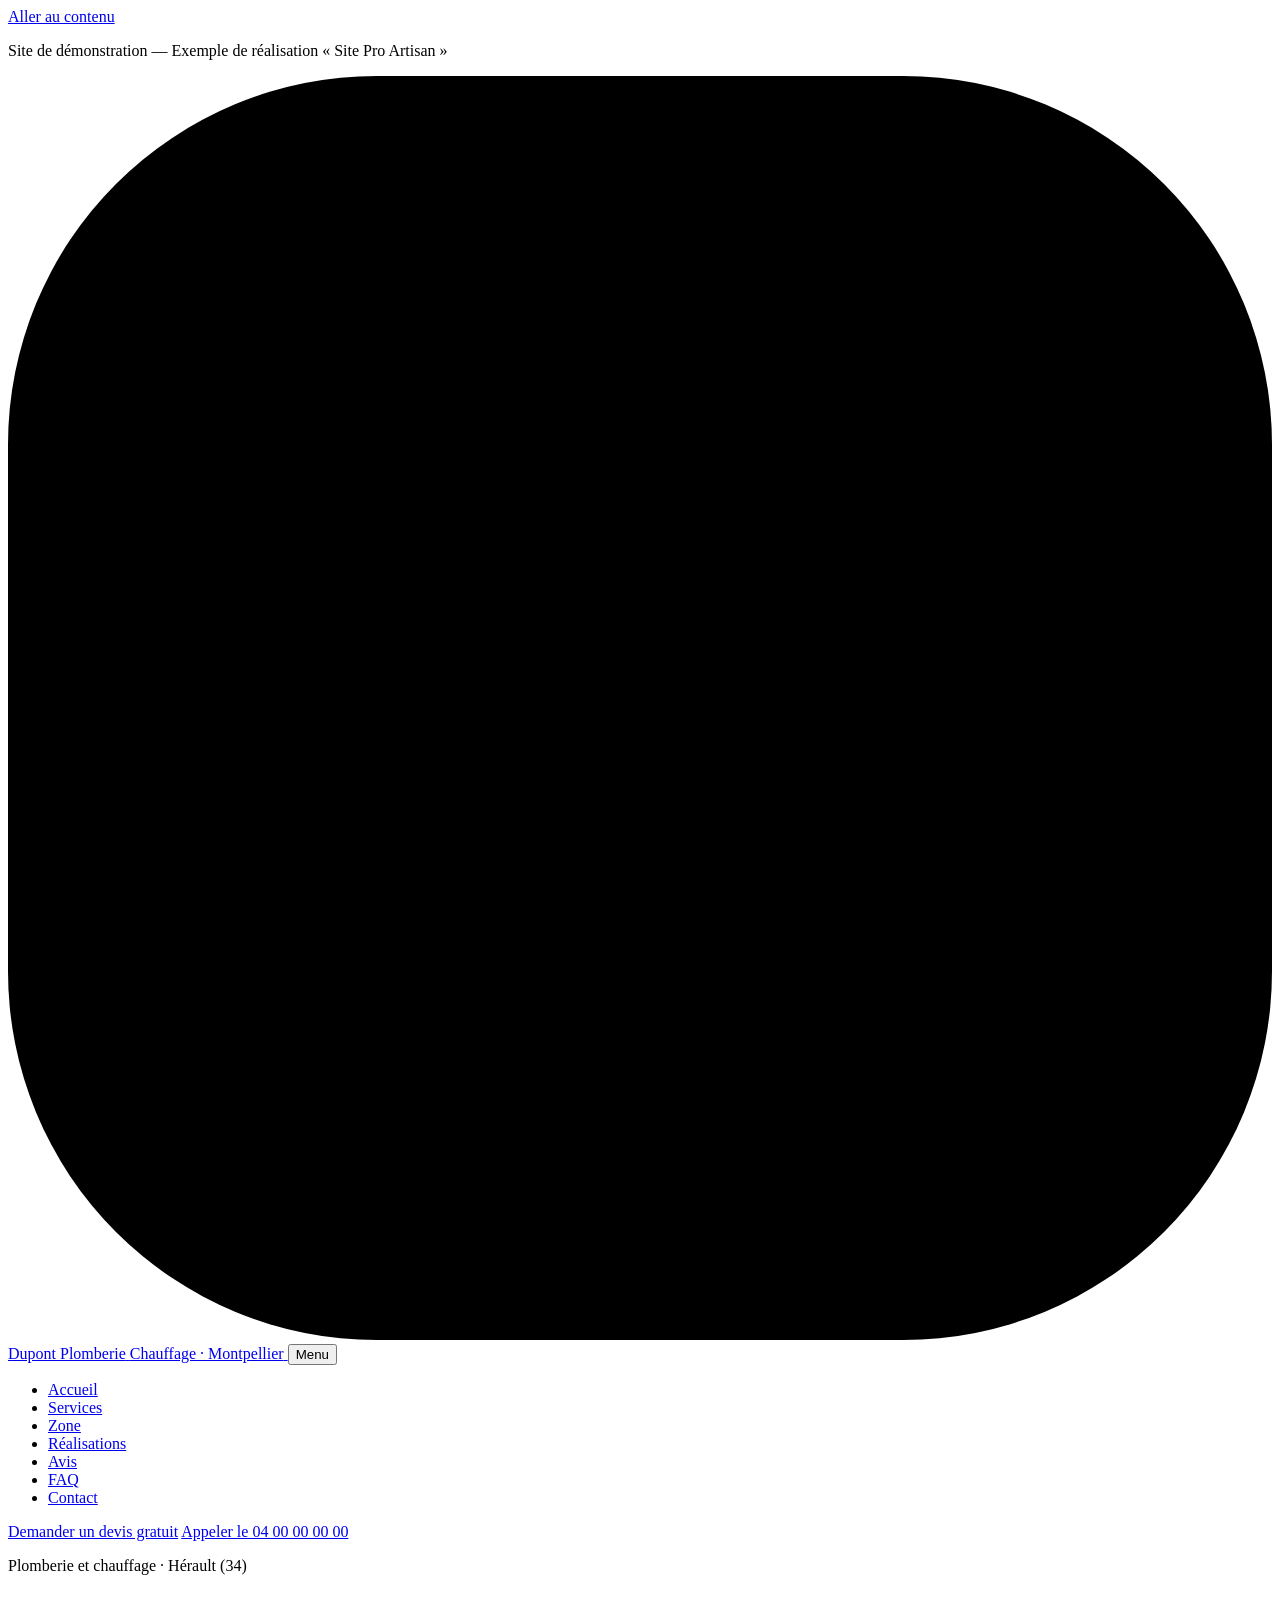
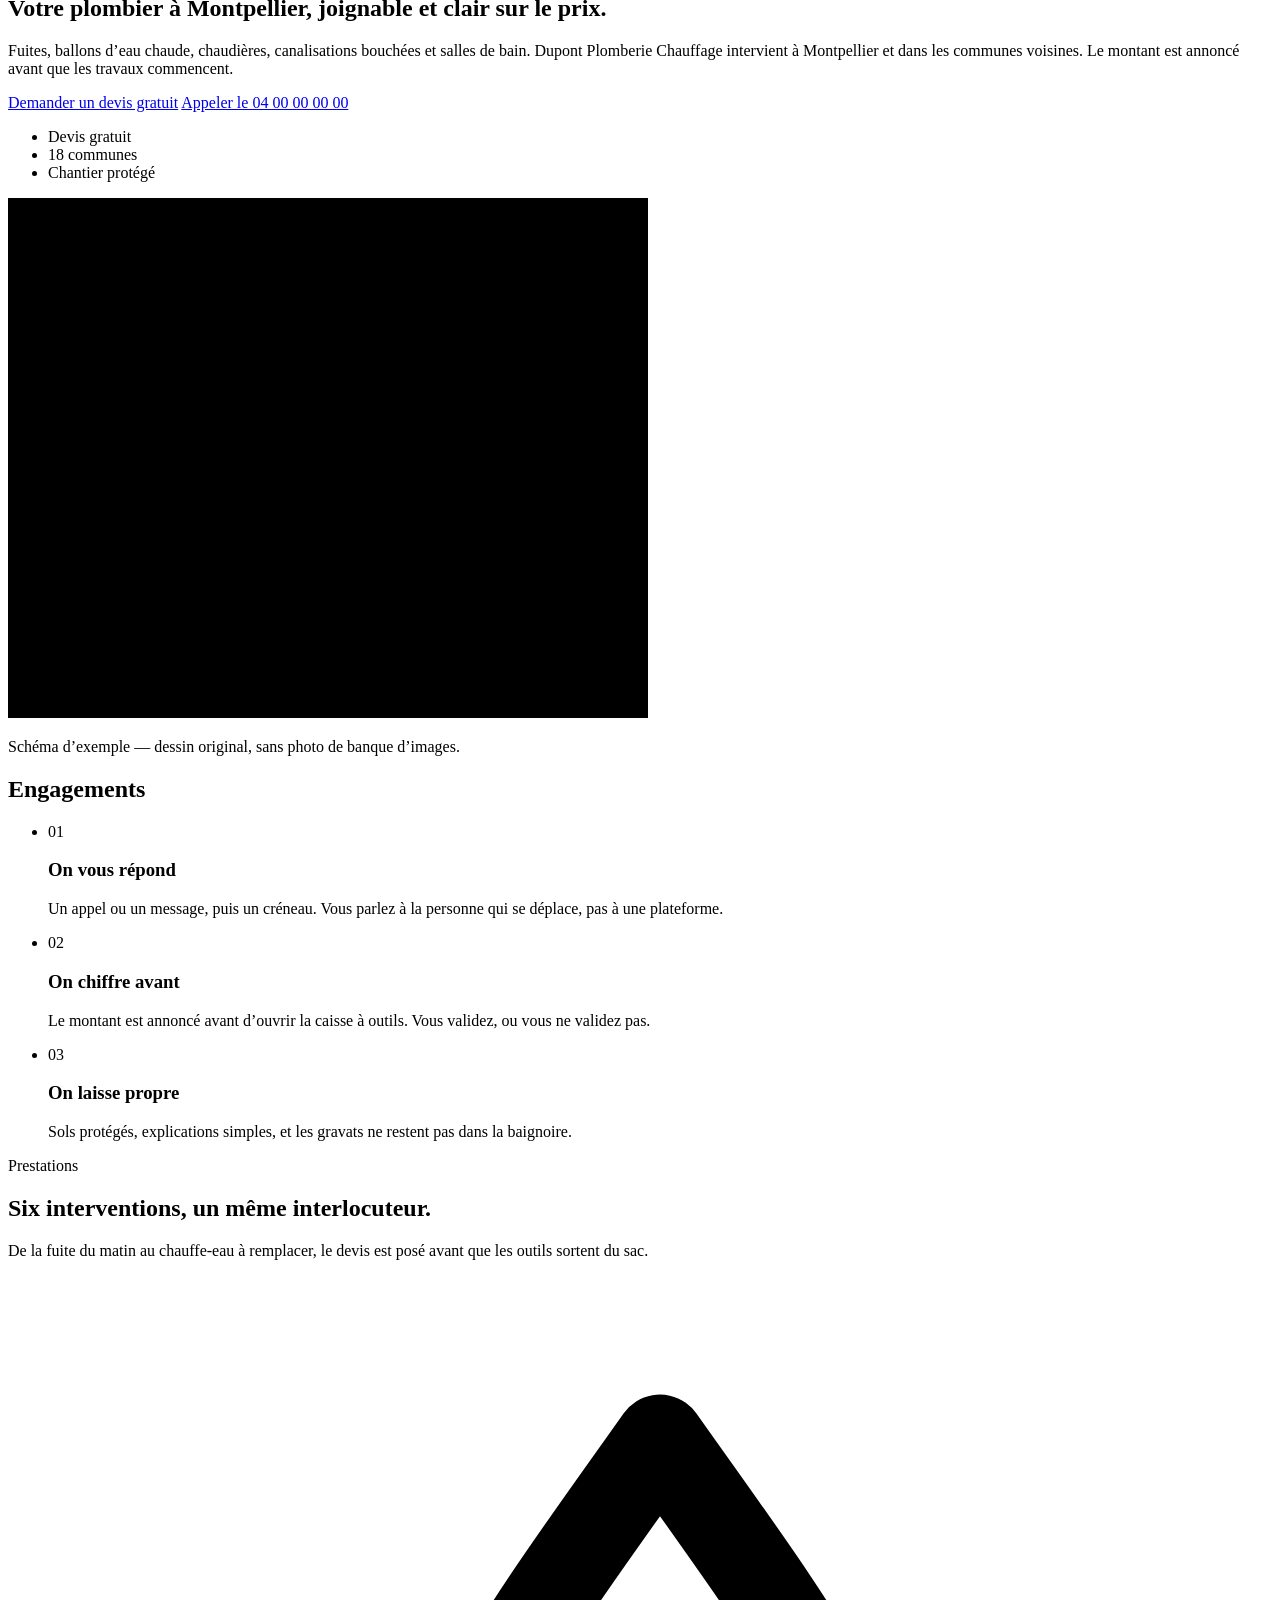
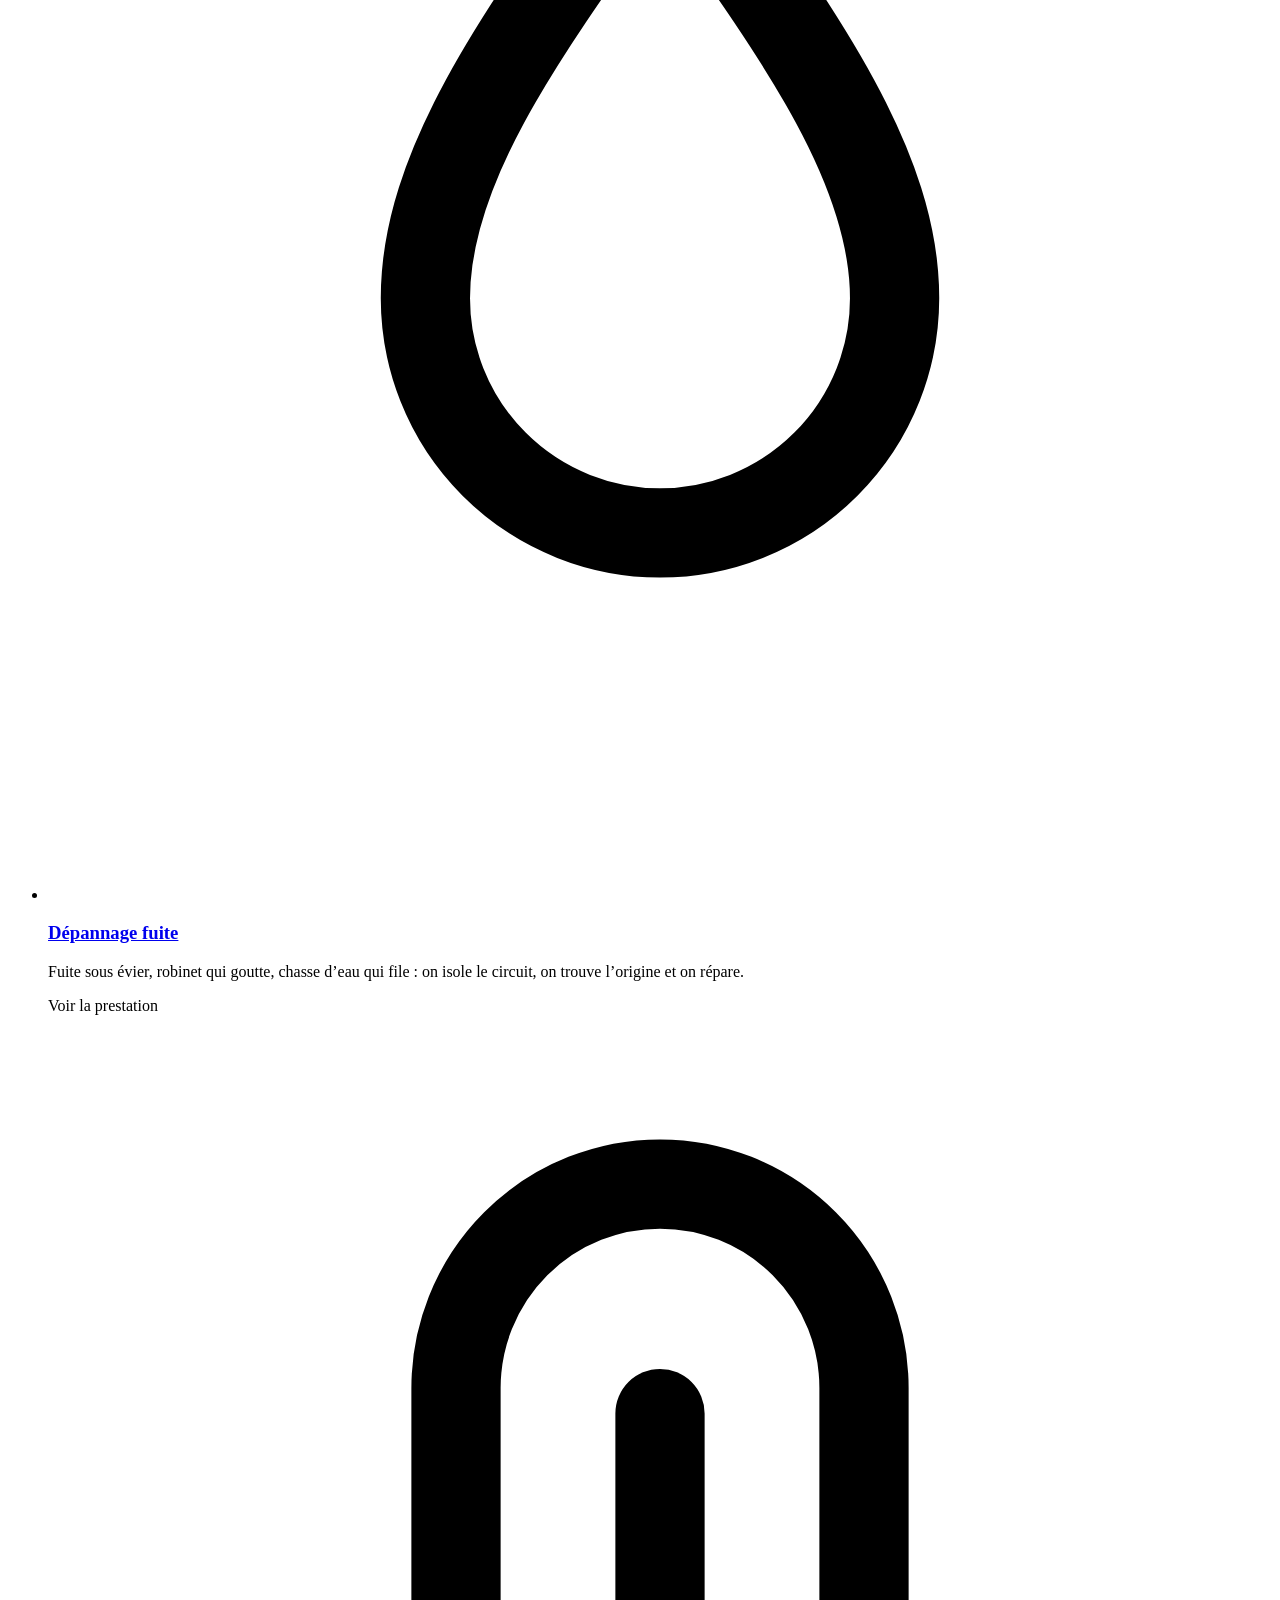
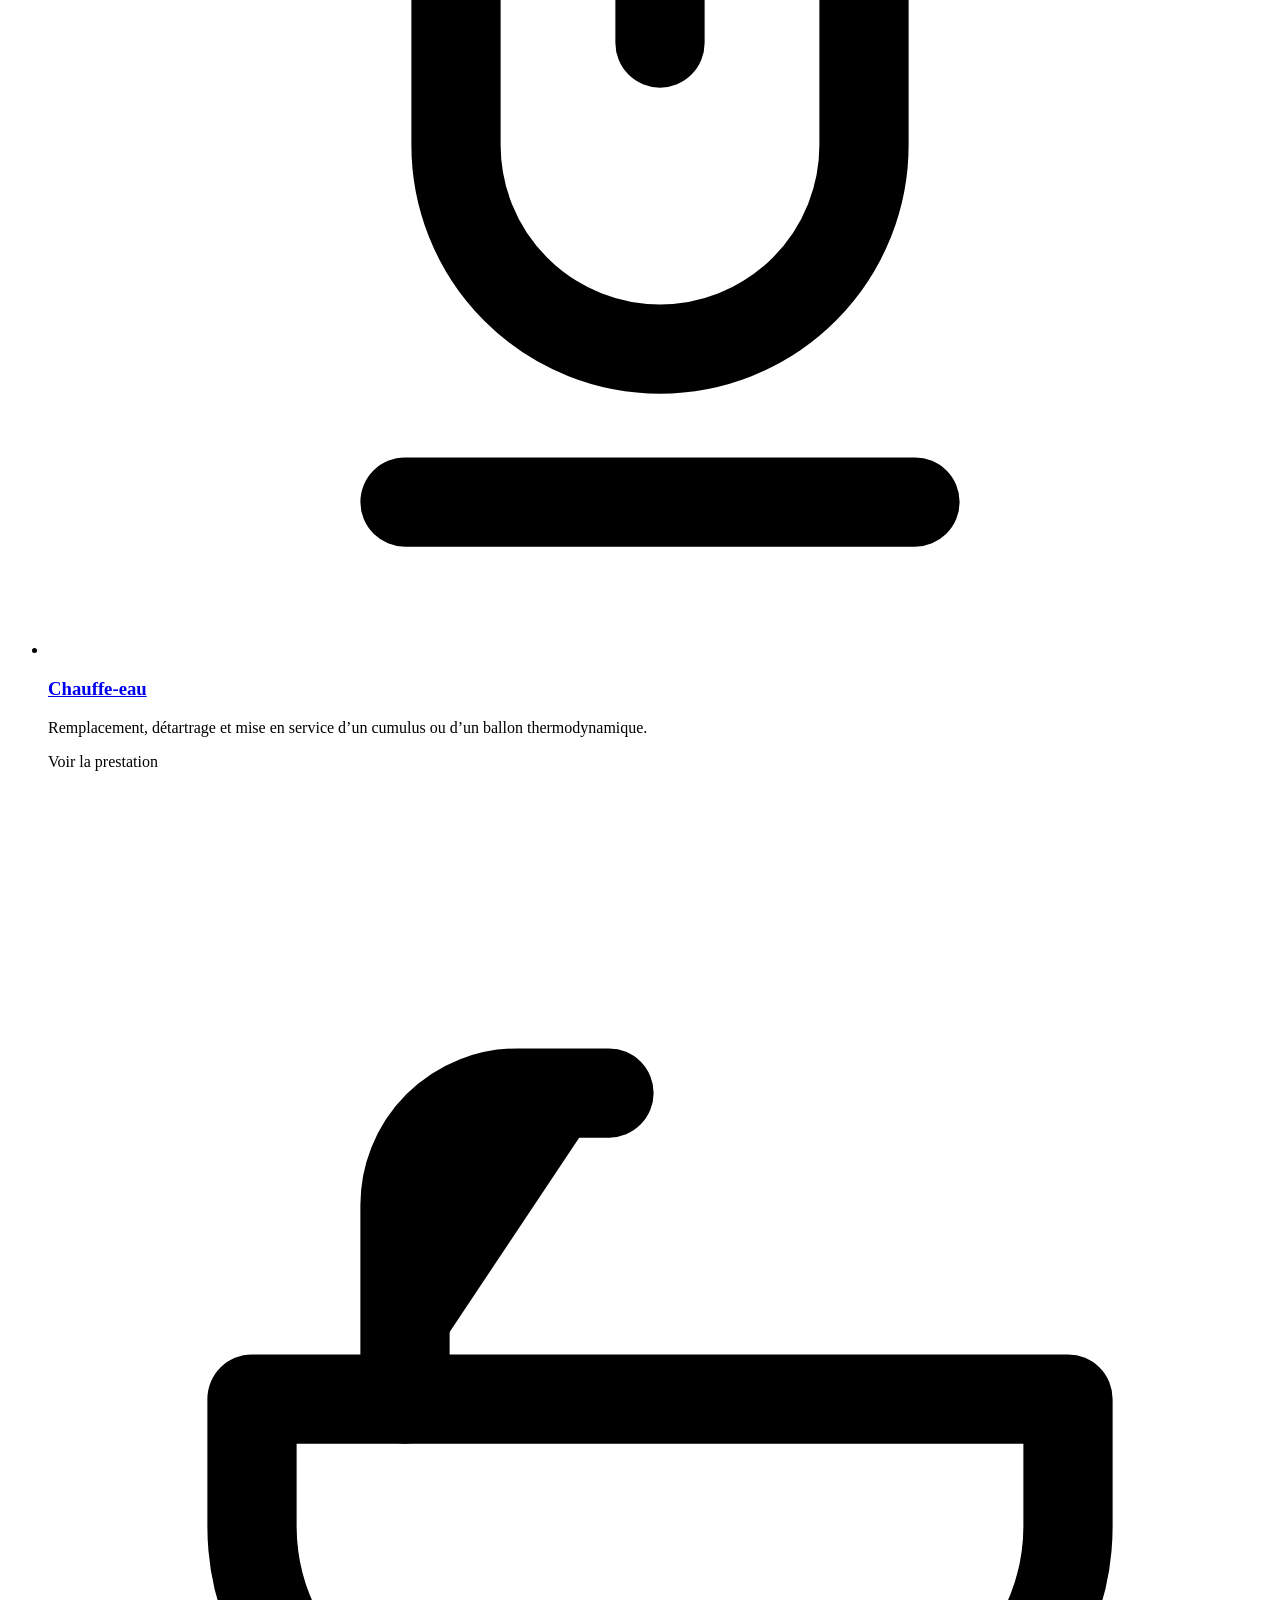
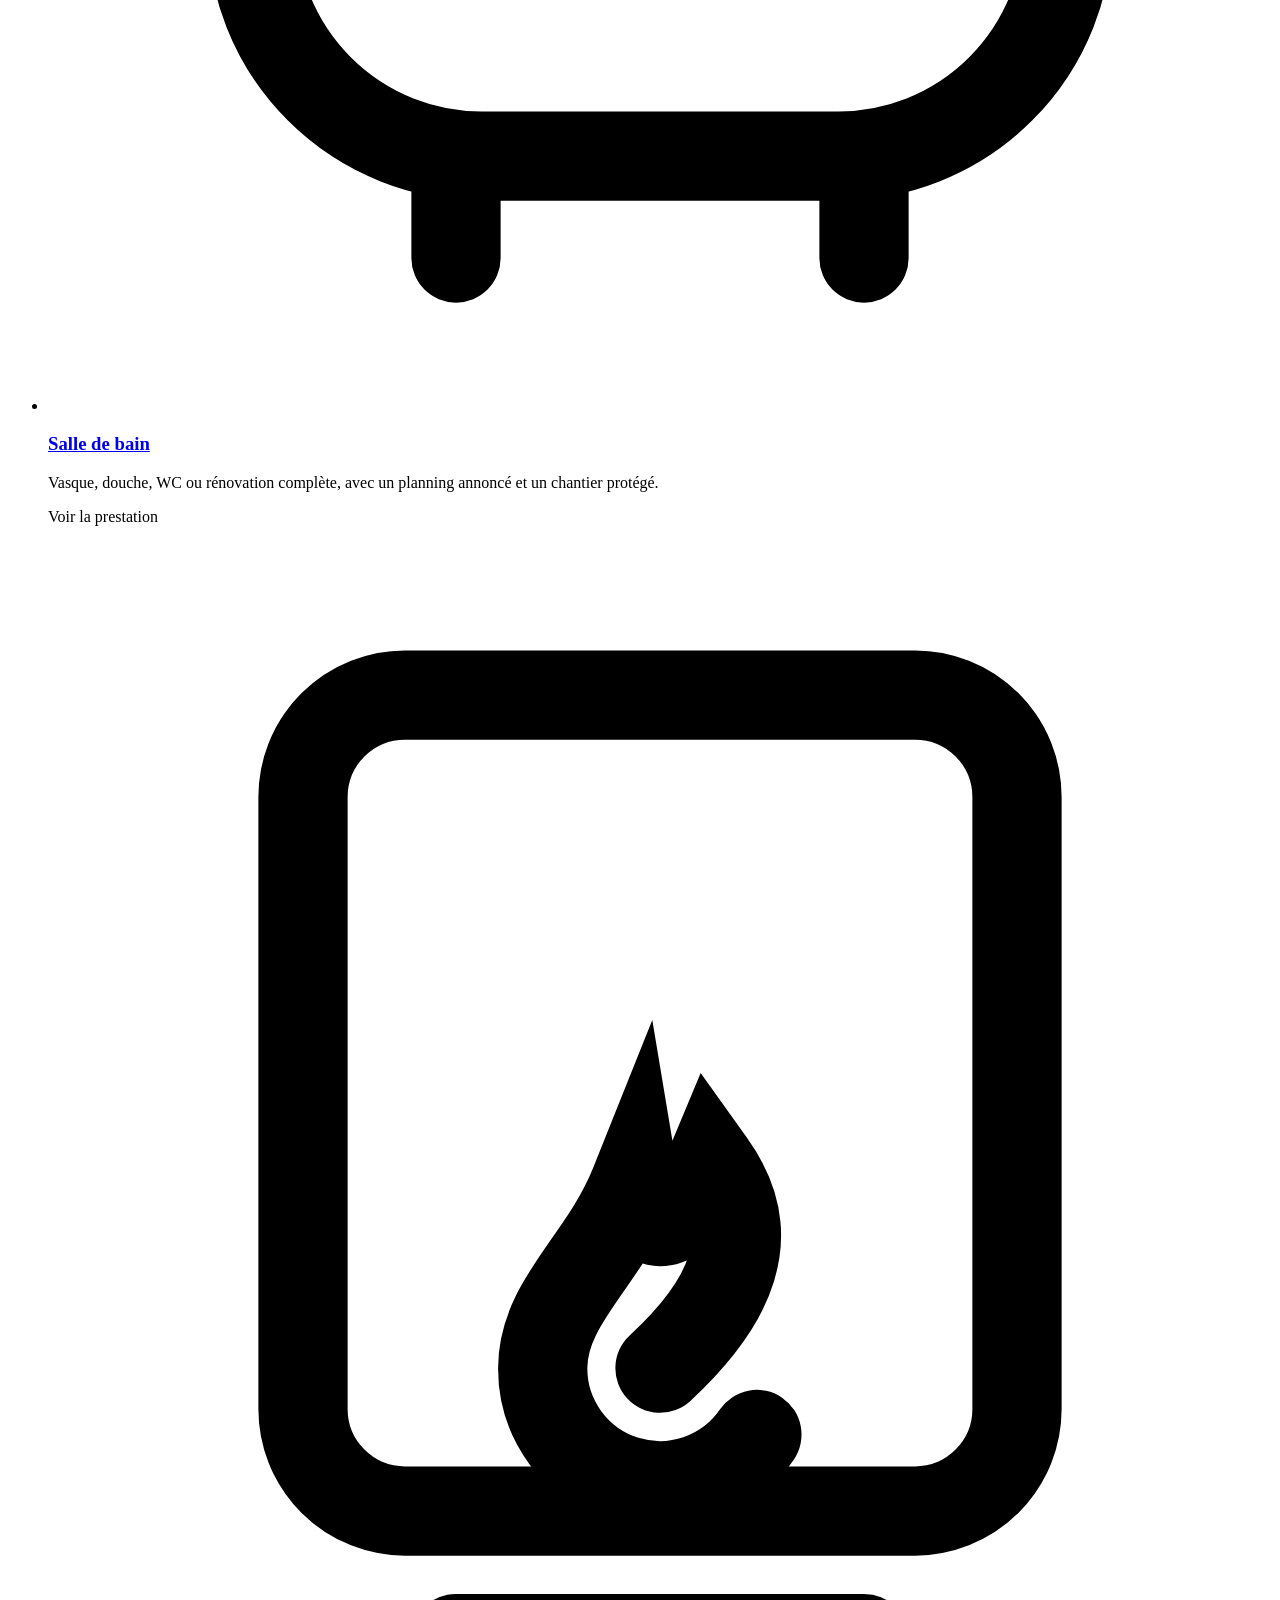
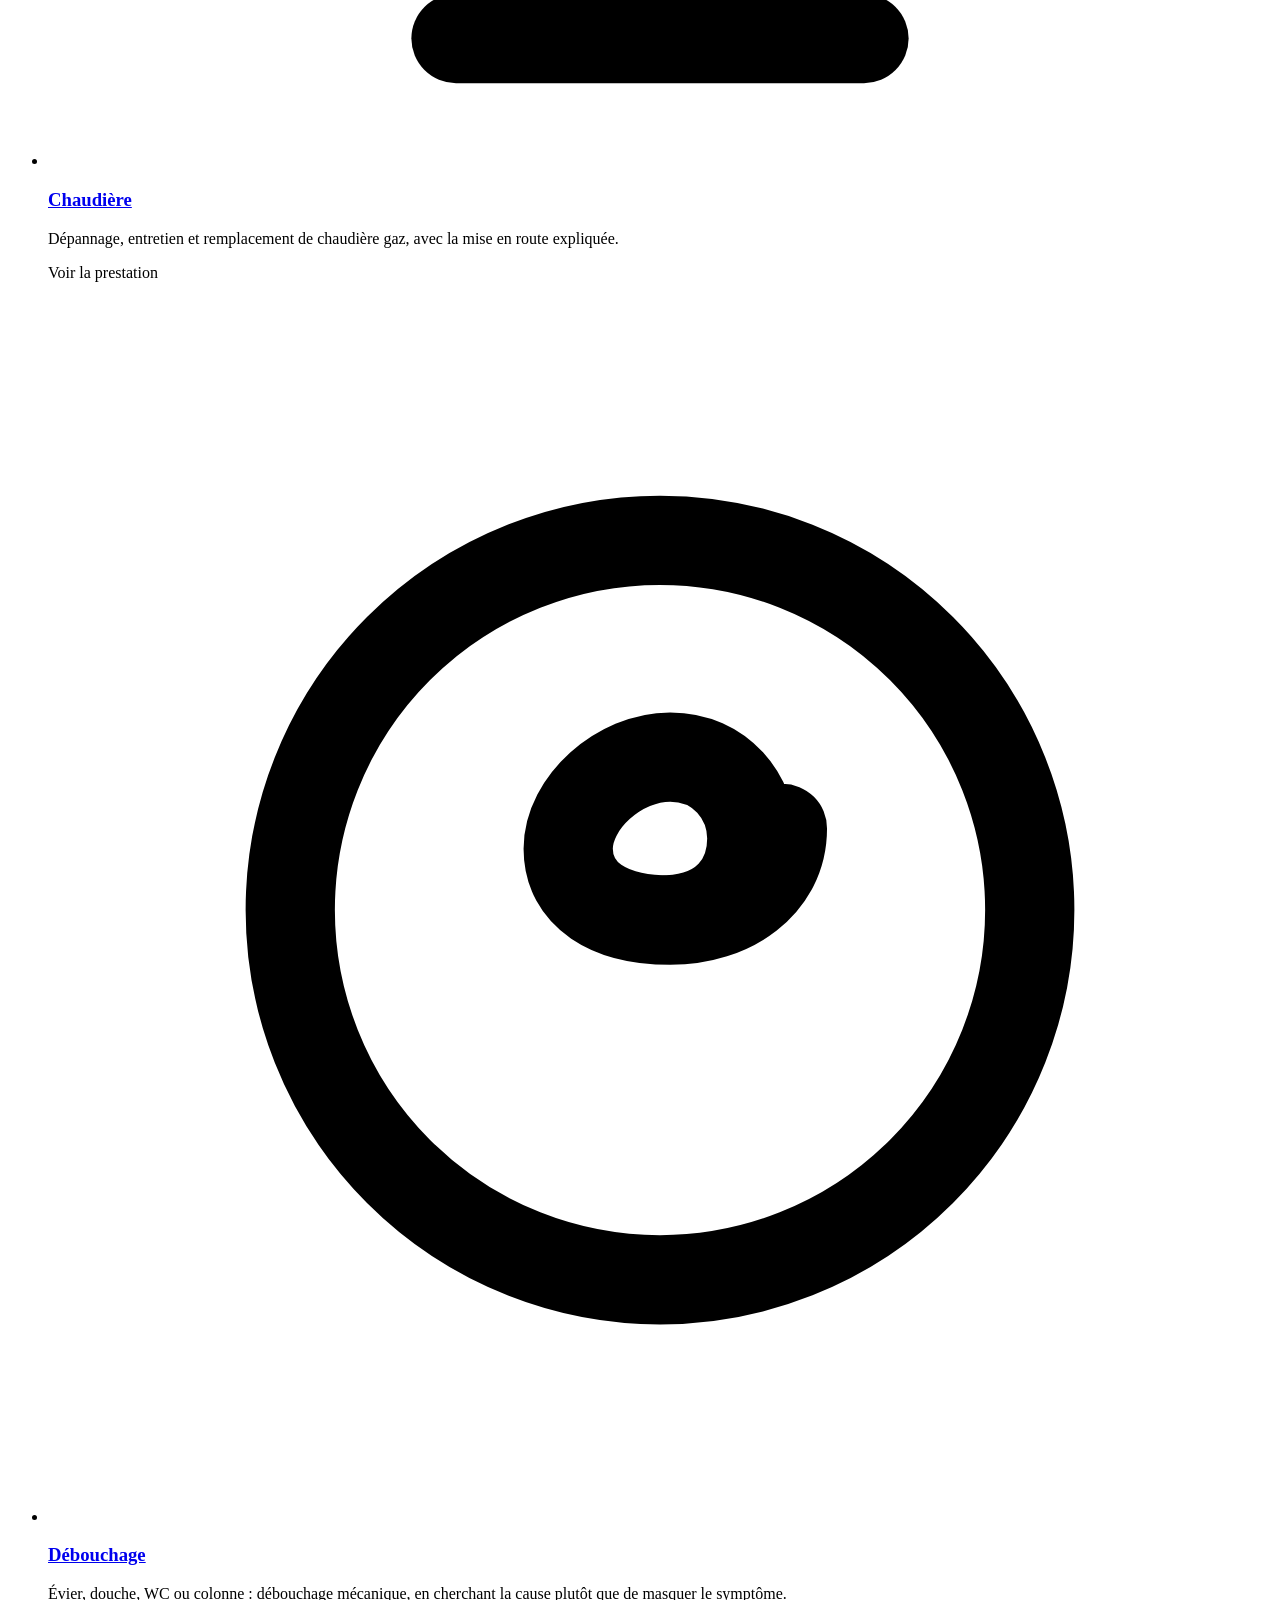
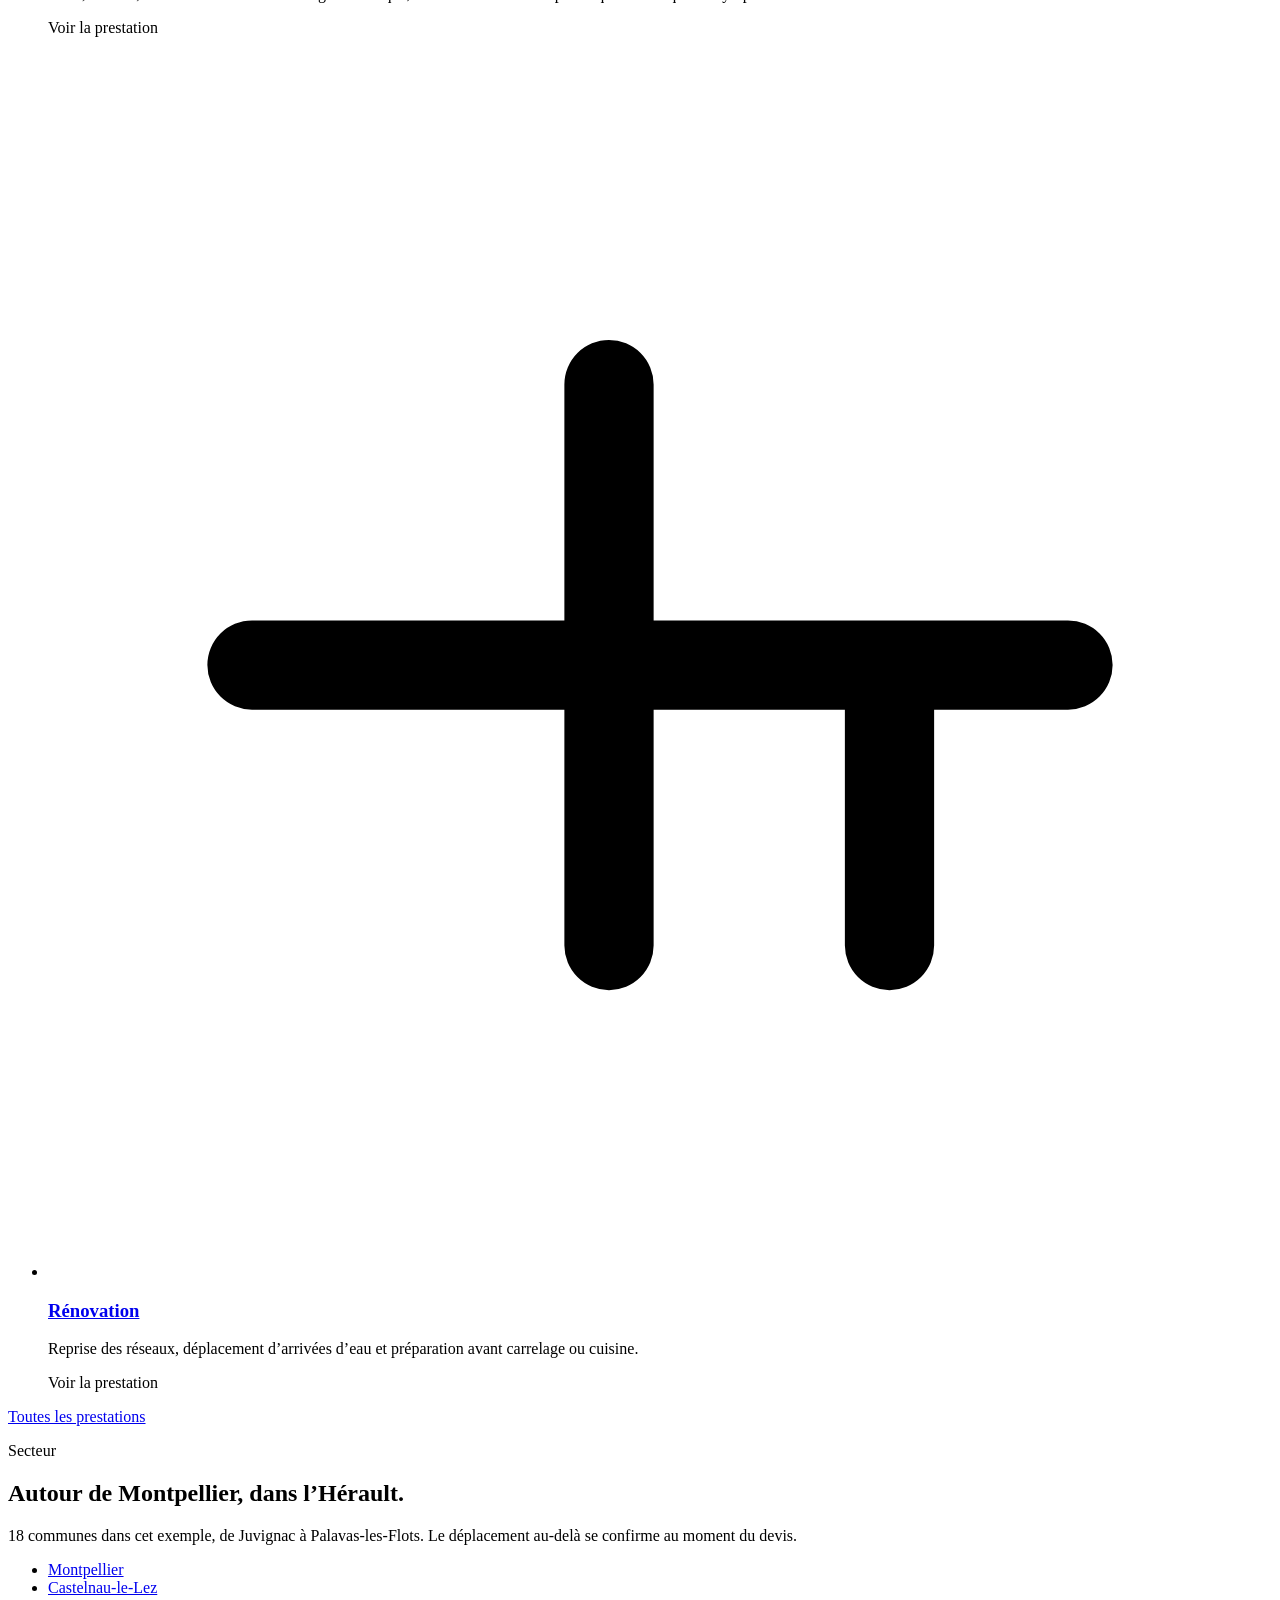
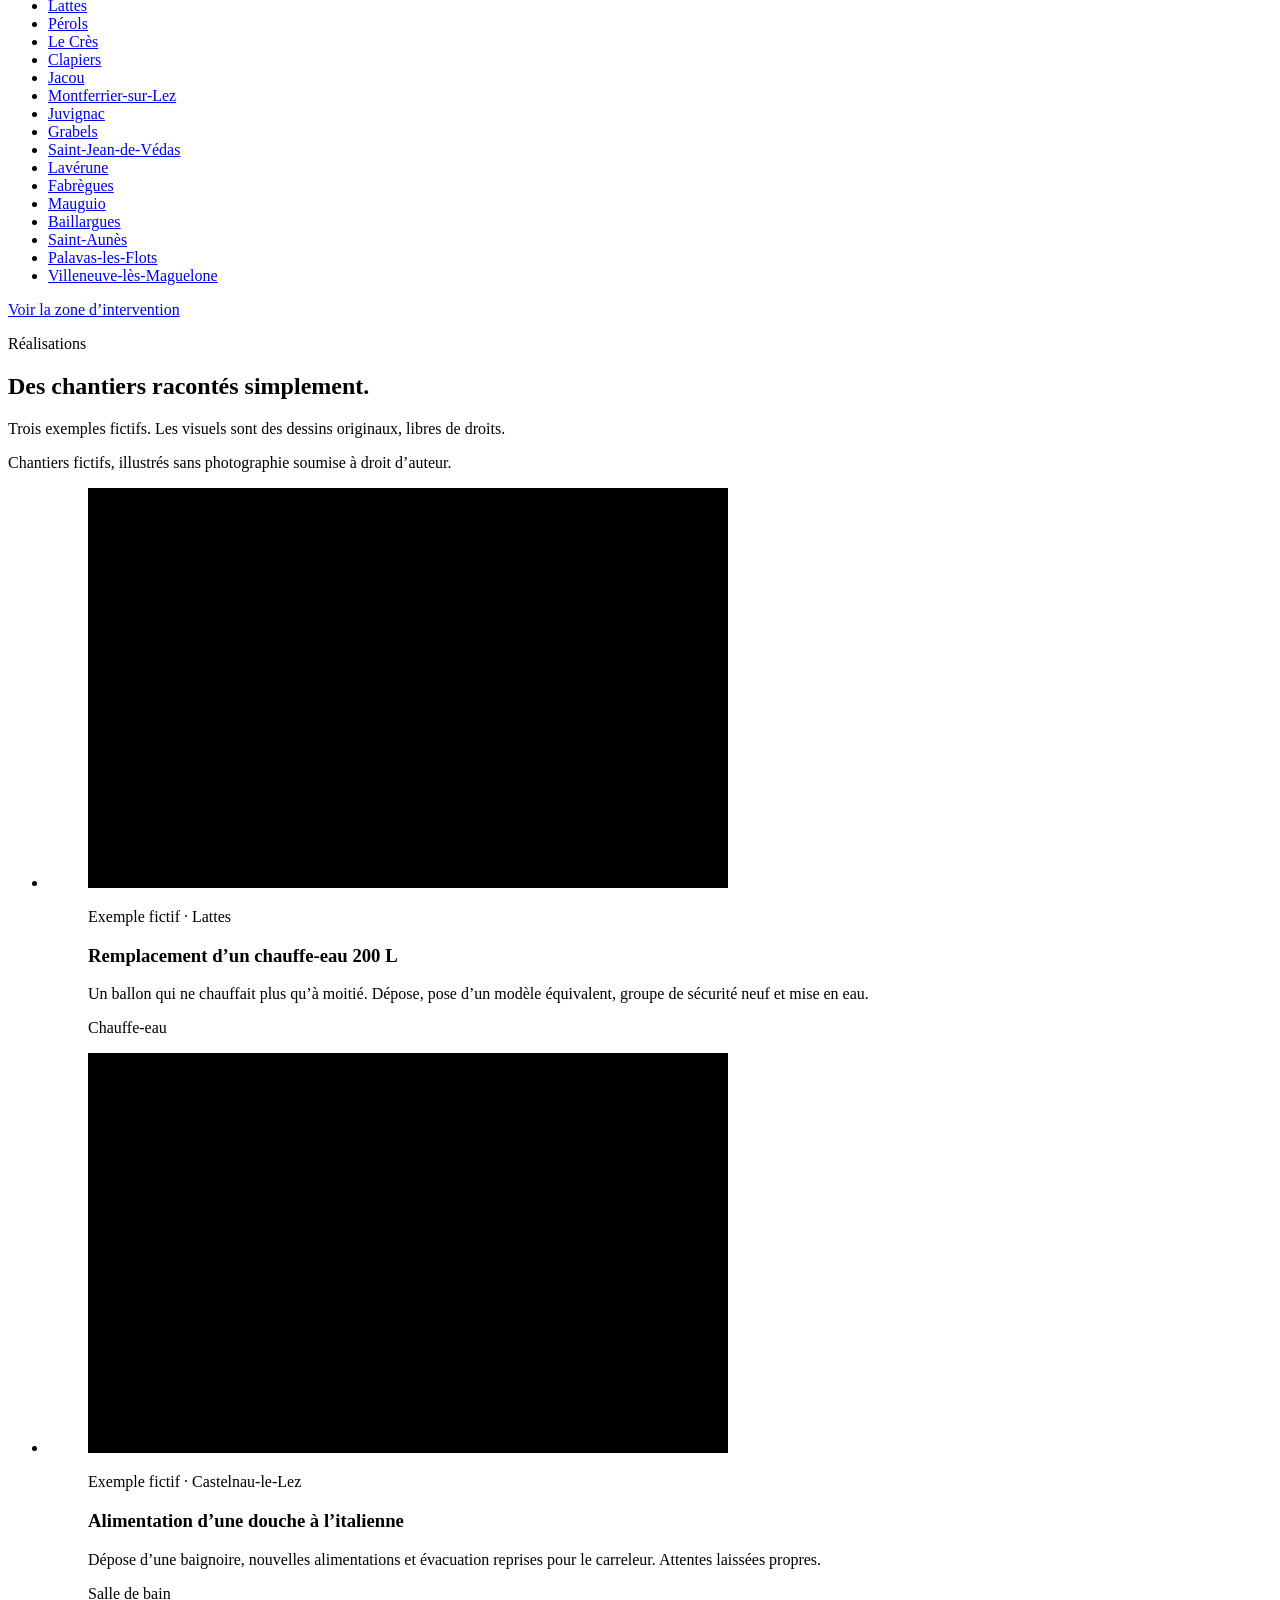
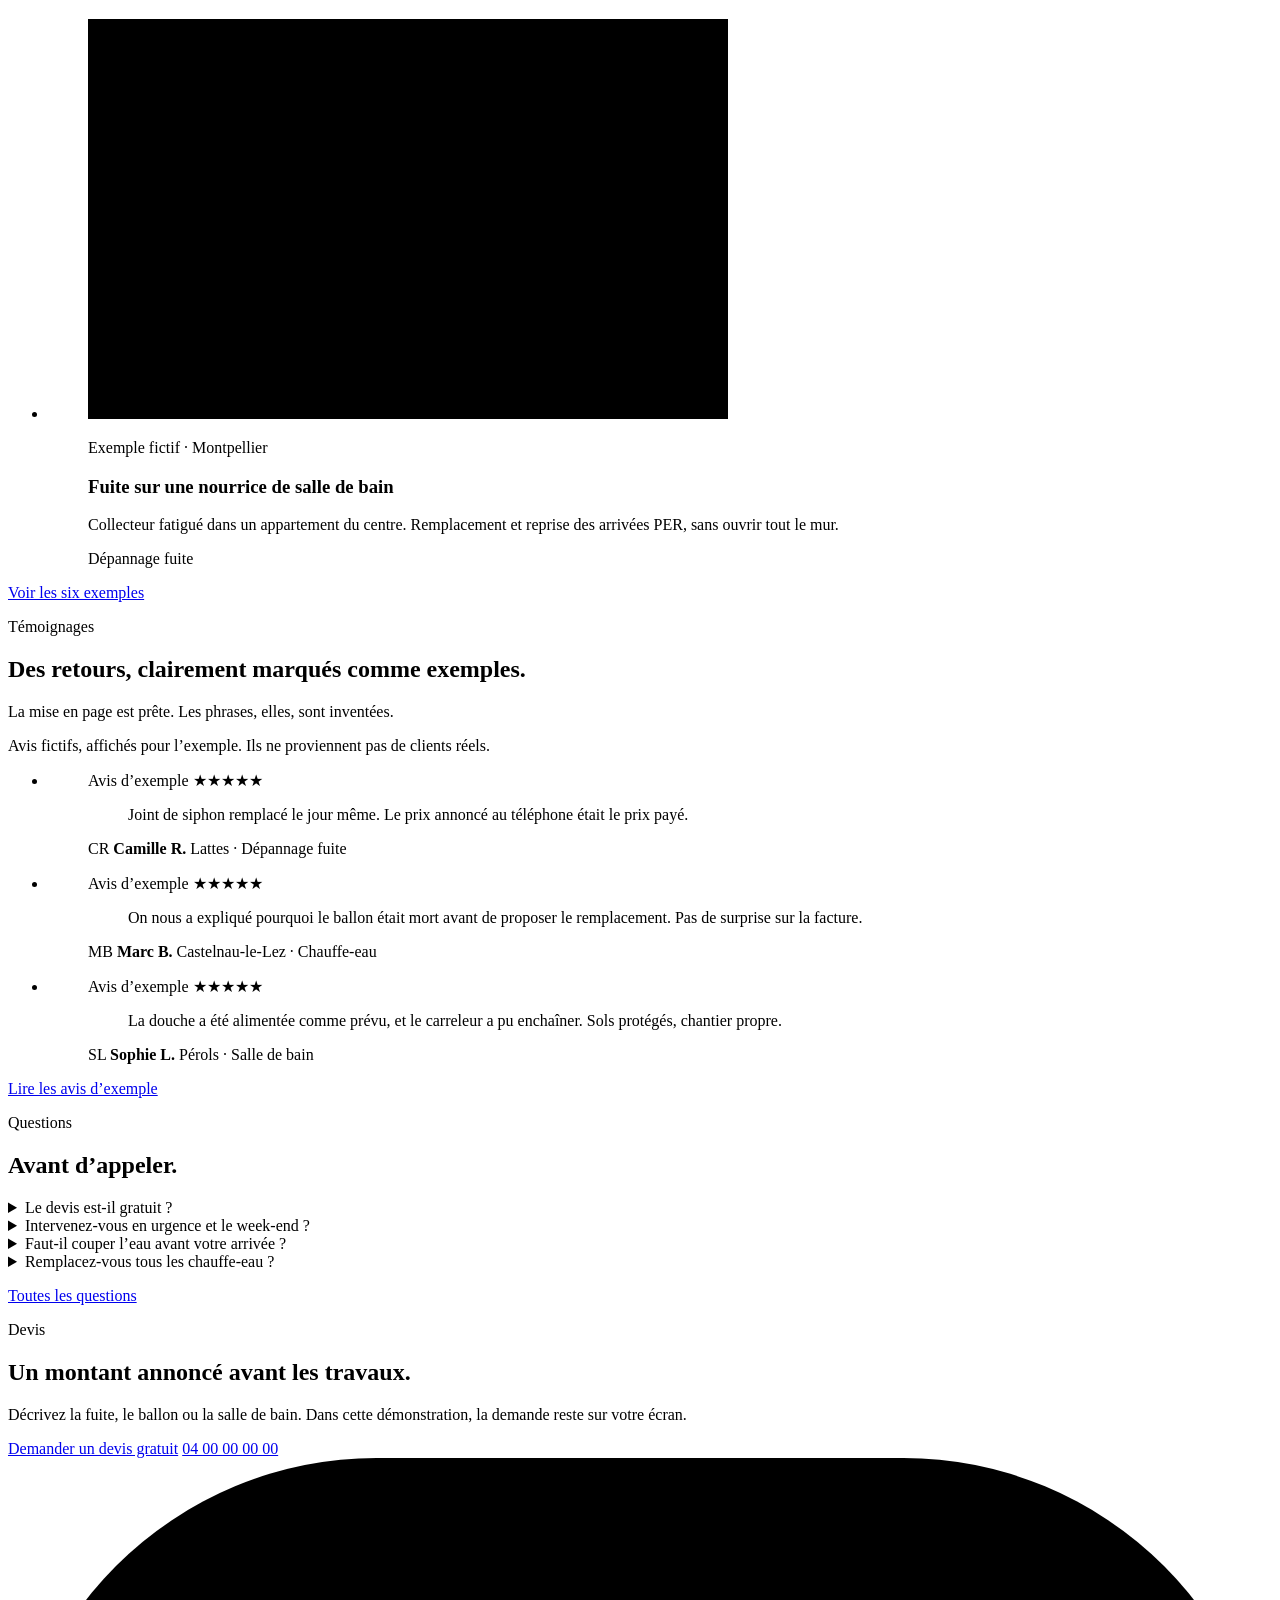
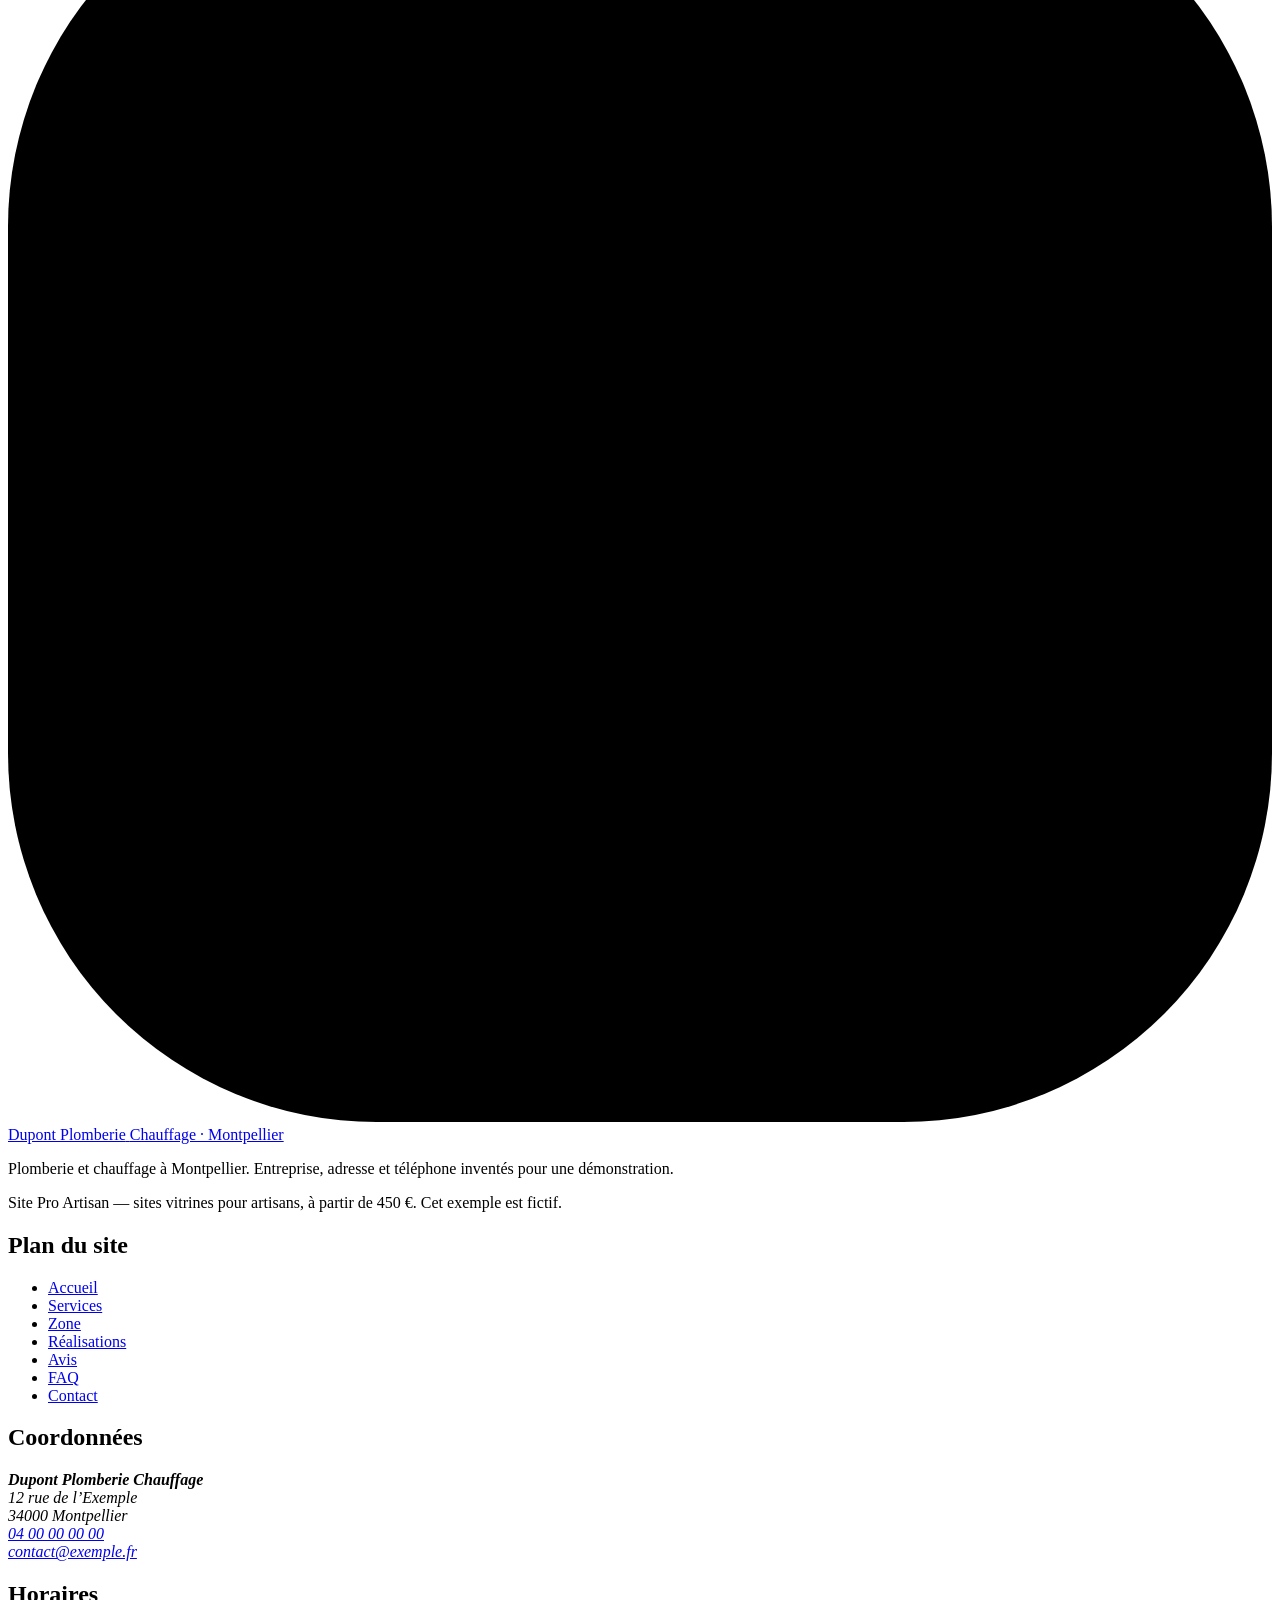
==== index.html @ 6e578f4e "Publication de la démo" ====
<!DOCTYPE html>
<html lang="fr" class="no-js">
<head>
<meta charset="utf-8">
<meta name="viewport" content="width=device-width, initial-scale=1">
<meta name="color-scheme" content="light">
<title>Plombier à Montpellier (34) | Dupont Plomberie</title>
<meta name="description" content="Exemple de site. Dépannage de fuite, chauffe-eau, chaudière, débouchage et salle de bain à Montpellier (34). Devis gratuit. Dupont Plomberie Chauffage.">
<link rel="canonical" href="https://toinoutonyo34-lab.github.io/demo-site-artisan/">
<meta name="robots" content="index, follow">
<meta name="theme-color" content="#0f4c5c">
<meta name="format-detection" content="telephone=no">
<meta name="referrer" content="strict-origin-when-cross-origin">
<meta name="generator" content="Site Pro Artisan">
<meta property="og:locale" content="fr_FR">
<meta property="og:type" content="website">
<meta property="og:site_name" content="Dupont Plomberie Chauffage">
<meta property="og:title" content="Plombier à Montpellier (34) | Dupont Plomberie">
<meta property="og:description" content="Exemple de site. Dépannage de fuite, chauffe-eau, chaudière, débouchage et salle de bain à Montpellier (34). Devis gratuit. Dupont Plomberie Chauffage.">
<meta property="og:url" content="https://toinoutonyo34-lab.github.io/demo-site-artisan/">
<meta property="og:image" content="https://toinoutonyo34-lab.github.io/demo-site-artisan/og.png">
<meta property="og:image:width" content="1200">
<meta property="og:image:height" content="630">
<meta property="og:image:alt" content="Dupont Plomberie Chauffage — Montpellier">
<meta name="twitter:card" content="summary_large_image">
<meta name="twitter:title" content="Plombier à Montpellier (34) | Dupont Plomberie">
<meta name="twitter:description" content="Exemple de site. Dépannage de fuite, chauffe-eau, chaudière, débouchage et salle de bain à Montpellier (34). Devis gratuit. Dupont Plomberie Chauffage.">
<meta name="twitter:image" content="https://toinoutonyo34-lab.github.io/demo-site-artisan/og.png">
<meta name="twitter:image:alt" content="Dupont Plomberie Chauffage — Montpellier">
<link rel="icon" href="/demo-site-artisan/favicon.svg" type="image/svg+xml">
<link rel="icon" href="/demo-site-artisan/icon-512.png" type="image/png" sizes="512x512">
<link rel="apple-touch-icon" href="/demo-site-artisan/apple-touch-icon.png">
<script type="application/ld+json">
{
  "@context": "https://schema.org",
  "@graph": [
    {
      "@type": "Plumber",
      "@id": "https://toinoutonyo34-lab.github.io/demo-site-artisan/#entreprise",
      "name": "Dupont Plomberie Chauffage",
      "description": "Entreprise fictive de démonstration (offre Site Pro Artisan). Plomberie et chauffage à Montpellier et dans l’Hérault. Coordonnées inventées.",
      "url": "https://toinoutonyo34-lab.github.io/demo-site-artisan/",
      "telephone": "+33400000000",
      "email": "contact@exemple.fr",
      "image": "https://toinoutonyo34-lab.github.io/demo-site-artisan/og.png",
      "logo": "https://toinoutonyo34-lab.github.io/demo-site-artisan/icon-512.png",
      "priceRange": "€€",
      "currenciesAccepted": "EUR",
      "paymentAccepted": "Carte bancaire, chèque, virement",
      "address": {
        "@type": "PostalAddress",
        "streetAddress": "12 rue de l’Exemple",
        "addressLocality": "Montpellier",
        "postalCode": "34000",
        "addressRegion": "Occitanie",
        "addressCountry": "FR"
      },
      "geo": {
        "@type": "GeoCoordinates",
        "latitude": 43.6108,
        "longitude": 3.8767
      },
      "areaServed": [
        {
          "@type": "City",
          "name": "Montpellier"
        },
        {
          "@type": "City",
          "name": "Castelnau-le-Lez"
        },
        {
          "@type": "City",
          "name": "Lattes"
        },
        {
          "@type": "City",
          "name": "Pérols"
        },
        {
          "@type": "City",
          "name": "Le Crès"
        },
        {
          "@type": "City",
          "name": "Clapiers"
        },
        {
          "@type": "City",
          "name": "Jacou"
        },
        {
          "@type": "City",
          "name": "Montferrier-sur-Lez"
        },
        {
          "@type": "City",
          "name": "Juvignac"
        },
        {
          "@type": "City",
          "name": "Grabels"
        },
        {
          "@type": "City",
          "name": "Saint-Jean-de-Védas"
        },
        {
          "@type": "City",
          "name": "Lavérune"
        },
        {
          "@type": "City",
          "name": "Fabrègues"
        },
        {
          "@type": "City",
          "name": "Mauguio"
        },
        {
          "@type": "City",
          "name": "Baillargues"
        },
        {
          "@type": "City",
          "name": "Saint-Aunès"
        },
        {
          "@type": "City",
          "name": "Palavas-les-Flots"
        },
        {
          "@type": "City",
          "name": "Villeneuve-lès-Maguelone"
        }
      ],
      "openingHoursSpecification": [
        {
          "@type": "OpeningHoursSpecification",
          "dayOfWeek": [
            "Monday",
            "Tuesday",
            "Wednesday",
            "Thursday",
            "Friday"
          ],
          "opens": "08:00",
          "closes": "18:00"
        },
        {
          "@type": "OpeningHoursSpecification",
          "dayOfWeek": [
            "Saturday"
          ],
          "opens": "08:00",
          "closes": "12:00"
        }
      ],
      "knowsAbout": [
        "Dépannage fuite",
        "Chauffe-eau",
        "Salle de bain",
        "Chaudière",
        "Débouchage",
        "Rénovation"
      ]
    },
    {
      "@type": "WebSite",
      "@id": "https://toinoutonyo34-lab.github.io/demo-site-artisan/#site",
      "url": "https://toinoutonyo34-lab.github.io/demo-site-artisan/",
      "name": "Dupont Plomberie Chauffage",
      "inLanguage": "fr-FR",
      "publisher": {
        "@id": "https://toinoutonyo34-lab.github.io/demo-site-artisan/#entreprise"
      }
    },
    {
      "@type": "WebPage",
      "@id": "https://toinoutonyo34-lab.github.io/demo-site-artisan/#page",
      "url": "https://toinoutonyo34-lab.github.io/demo-site-artisan/",
      "name": "Plombier à Montpellier (34) | Dupont Plomberie",
      "description": "Exemple de site. Dépannage de fuite, chauffe-eau, chaudière, débouchage et salle de bain à Montpellier (34). Devis gratuit. Dupont Plomberie Chauffage.",
      "isPartOf": {
        "@id": "https://toinoutonyo34-lab.github.io/demo-site-artisan/#site"
      },
      "about": {
        "@id": "https://toinoutonyo34-lab.github.io/demo-site-artisan/#entreprise"
      },
      "inLanguage": "fr-FR"
    }
  ]
}
</script>
<script>document.documentElement.classList.replace("no-js","js");</script>
  <script type="module" crossorigin src="/demo-site-artisan/assets/main-CY8wyfW5.js"></script>
  <link rel="stylesheet" crossorigin href="/demo-site-artisan/assets/main-B7n6Rmw1.css">
</head>
<body class="page-home">
<a class="skip" href="#contenu" data-inert-when-nav>Aller au contenu</a>
<p class="demo-banner" data-inert-when-nav>Site de démonstration — Exemple de réalisation « Site Pro Artisan »</p>
<header class="site-header">
  <div class="container header-inner">
    <a class="logo" href="/demo-site-artisan/" data-inert-when-nav>
      <svg class="logo-mark" viewBox="0 0 48 48" aria-hidden="true" focusable="false">
    <rect width="48" height="48" rx="14" fill="var(--color-primary)"/>
    <path d="M15 33.5V16.5h9a8.5 8.5 0 0 1 0 17H15" fill="none" stroke="var(--color-on-primary)" stroke-width="2.4" stroke-linecap="round" stroke-linejoin="round"/>
    <circle cx="33.5" cy="14.5" r="3.1" fill="var(--color-accent-soft)"/>
  </svg>
      <span class="logo-text">
        <span class="logo-name">Dupont Plomberie</span>
        <span class="logo-sub">Chauffage · Montpellier</span>
      </span>
    </a>
    <button class="nav-toggle" type="button" aria-expanded="false" aria-controls="navigation">
      <span class="nav-toggle-icon" aria-hidden="true"></span>
      <span class="nav-toggle-label">Menu</span>
    </button>
    <nav id="navigation" class="nav" aria-label="Navigation principale">
      <ul><li><a href="/demo-site-artisan/" aria-current="page">Accueil</a></li><li><a href="/demo-site-artisan/services/">Services</a></li><li><a href="/demo-site-artisan/zone/">Zone</a></li><li><a href="/demo-site-artisan/realisations/">Réalisations</a></li><li><a href="/demo-site-artisan/avis/">Avis</a></li><li><a href="/demo-site-artisan/faq/">FAQ</a></li><li><a href="/demo-site-artisan/contact/">Contact</a></li></ul>
      <div class="nav-actions">
        <a class="btn btn-primary nav-devis" href="/demo-site-artisan/contact/">Demander un devis gratuit</a>
        <a class="btn btn-secondary" href="tel:+33400000000">Appeler le 04 00 00 00 00</a>
      </div>
    </nav>
  </div>
</header>
<button class="nav-backdrop" type="button" data-close-nav hidden aria-label="Fermer le menu"></button>
<main id="contenu" tabindex="-1" data-inert-when-nav>
  <section class="hero">
    <div class="container hero-grid">
      <div>
        <p class="eyebrow">Plomberie et chauffage · Hérault (34)</p>
        <h1>Votre plombier à Montpellier, joignable et clair sur le prix.</h1>
        <p class="lede">Fuites, ballons d’eau chaude, chaudières, canalisations bouchées et salles de bain. Dupont Plomberie Chauffage intervient à Montpellier et dans les communes voisines. Le montant est annoncé avant que les travaux commencent.</p>
        <div class="hero-actions">
          <a class="btn btn-primary" href="/demo-site-artisan/contact/">Demander un devis gratuit</a>
          <a class="btn btn-secondary" href="tel:+33400000000">Appeler le 04 00 00 00 00</a>
        </div>
        <ul class="trust">
          <li>Devis gratuit</li>
          <li>18 communes</li>
          <li>Chantier protégé</li>
        </ul>
      </div>
      <div>
        <div class="hero-frame">
          <svg viewBox="0 0 640 520" width="640" height="520" class="scene" aria-hidden="true" focusable="false"><rect width="640" height="520" fill="var(--color-primary-soft)"/>
    <circle cx="508" cy="104" r="78" fill="var(--color-paper)"/>
    <rect x="0" y="368" width="640" height="152" fill="var(--color-sand-deep)"/>
    <g stroke="var(--color-line)" stroke-width="1.5">
      <path d="M0 408H640M0 448H640M0 488H640"/>
      <path d="M80 368V520M160 368V520M240 368V520M320 368V520M400 368V520M480 368V520M560 368V520"/>
    </g>
    <rect x="72" y="164" width="116" height="228" rx="40" fill="var(--color-primary)"/>
    <rect x="94" y="196" width="16" height="128" rx="8" fill="var(--color-primary-strong)"/>
    <circle cx="150" cy="292" r="15" fill="var(--color-paper)"/>
    <circle cx="150" cy="292" r="5.5" fill="var(--color-accent)"/>
    <ellipse cx="130" cy="396" rx="54" ry="8" fill="var(--color-primary-strong)" opacity="0.18"/>
    <path d="M188 236H300" stroke="var(--color-copper)" stroke-width="10" stroke-linecap="round"/>
    <circle cx="312" cy="236" r="16" fill="var(--color-paper)" stroke="var(--color-primary)" stroke-width="4"/>
    <path d="M312 224v24M300 236h24" stroke="var(--color-primary)" stroke-width="3" stroke-linecap="round"/>
    <path d="M328 236H424v108" stroke="var(--color-primary)" stroke-width="10" stroke-linecap="round" stroke-linejoin="round" fill="none"/>
    <circle cx="312" cy="268" r="7" fill="var(--color-primary)"/>
    <circle cx="312" cy="288" r="4" fill="var(--color-primary)" opacity="0.65"/>
    <rect x="456" y="148" width="132" height="176" rx="8" fill="var(--color-paper)" stroke="var(--color-primary)" stroke-width="4"/>
    <rect x="472" y="164" width="100" height="112" fill="var(--color-primary-soft)"/>
    <path d="M522 164v112M472 220h100" stroke="var(--color-paper)" stroke-width="4"/>
    <rect x="432" y="156" width="24" height="160" rx="3" fill="var(--color-primary)"/>
    <rect x="588" y="156" width="24" height="160" rx="3" fill="var(--color-primary)"/>
    <g stroke="var(--color-on-primary)" stroke-width="2" opacity="0.7">
      <path d="M436 176h16M436 196h16M436 216h16M436 236h16M436 256h16M436 276h16M436 296h16"/>
      <path d="M592 176h16M592 196h16M592 216h16M592 236h16M592 256h16M592 276h16M592 296h16"/>
    </g>
    <path d="M500 268c8 14 8 22 0 32-8-10-8-18 0-32z" fill="var(--color-primary)"/>
    <rect x="492" y="298" width="22" height="16" rx="3" fill="var(--color-copper)"/></svg>
        </div>
        <p class="hero-caption">Schéma d’exemple — dessin original, sans photo de banque d’images.</p>
      </div>
    </div>
  </section>

  <section class="section promises" aria-labelledby="engagements-titre">
    <div class="container">
      <h2 id="engagements-titre" class="visually-hidden">Engagements</h2>
      <ul class="promise-grid">
        <li class="promise">
          <p class="promise-num" aria-hidden="true">01</p>
          <h3>On vous répond</h3>
          <p>Un appel ou un message, puis un créneau. Vous parlez à la personne qui se déplace, pas à une plateforme.</p>
        </li>
        <li class="promise">
          <p class="promise-num" aria-hidden="true">02</p>
          <h3>On chiffre avant</h3>
          <p>Le montant est annoncé avant d’ouvrir la caisse à outils. Vous validez, ou vous ne validez pas.</p>
        </li>
        <li class="promise">
          <p class="promise-num" aria-hidden="true">03</p>
          <h3>On laisse propre</h3>
          <p>Sols protégés, explications simples, et les gravats ne restent pas dans la baignoire.</p>
        </li>
      </ul>
    </div>
  </section>

  <section class="section section-paper" id="prestations" aria-labelledby="prestations-titre">
    <div class="container">
      <header class="section-head">
        <p class="eyebrow">Prestations</p>
        <h2 id="prestations-titre">Six interventions, un même interlocuteur.</h2>
        <p>De la fuite du matin au chauffe-eau à remplacer, le devis est posé avant que les outils sortent du sac.</p>
      </header>
      <ul class="card-grid"><li>
        <article class="card">
          <div class="icon-bubble"><svg viewBox="0 0 24 24" aria-hidden="true" focusable="false"><path d="M12 3.2c2.4 3.4 4.6 6.2 4.6 9a4.6 4.6 0 1 1-9.2 0c0-2.8 2.2-5.6 4.6-9z" fill="none" stroke="currentColor" stroke-width="1.75" stroke-linejoin="round"/></svg></div>
          <h3><a class="card-link" href="/demo-site-artisan/services/#depannage-fuite">Dépannage fuite</a></h3>
          <p>Fuite sous évier, robinet qui goutte, chasse d’eau qui file : on isole le circuit, on trouve l’origine et on répare.</p>
          <p class="more" aria-hidden="true">Voir la prestation</p>
        </article>
      </li><li>
        <article class="card">
          <div class="icon-bubble"><svg viewBox="0 0 24 24" aria-hidden="true" focusable="false"><rect x="8" y="3" width="8" height="15" rx="4" fill="none" stroke="currentColor" stroke-width="1.75"/><path d="M12 7.5v4.5M7 21h10" stroke="currentColor" stroke-width="1.75" stroke-linecap="round"/></svg></div>
          <h3><a class="card-link" href="/demo-site-artisan/services/#chauffe-eau">Chauffe-eau</a></h3>
          <p>Remplacement, détartrage et mise en service d’un cumulus ou d’un ballon thermodynamique.</p>
          <p class="more" aria-hidden="true">Voir la prestation</p>
        </article>
      </li><li>
        <article class="card">
          <div class="icon-bubble"><svg viewBox="0 0 24 24" aria-hidden="true" focusable="false"><path d="M4 12h16v2.5A4.5 4.5 0 0 1 15.5 19h-7A4.5 4.5 0 0 1 4 14.5V12z" fill="none" stroke="currentColor" stroke-width="1.75" stroke-linejoin="round"/><path d="M7 12V8.2A2.2 2.2 0 0 1 9.2 6H11M8 19.5V21M16 19.5V21" stroke="currentColor" stroke-width="1.75" stroke-linecap="round"/></svg></div>
          <h3><a class="card-link" href="/demo-site-artisan/services/#salle-de-bain">Salle de bain</a></h3>
          <p>Vasque, douche, WC ou rénovation complète, avec un planning annoncé et un chantier protégé.</p>
          <p class="more" aria-hidden="true">Voir la prestation</p>
        </article>
      </li><li>
        <article class="card">
          <div class="icon-bubble"><svg viewBox="0 0 24 24" aria-hidden="true" focusable="false"><rect x="5" y="3" width="14" height="16" rx="2" fill="none" stroke="currentColor" stroke-width="1.75"/><path d="M12 16.2c1.4-1.3 2-2.6 1-4-.5 1.2-1.3 1.6-1.5.4-.6 1.5-1.8 2.3-1.8 3.6a2.3 2.3 0 0 0 4.2 1.3" fill="none" stroke="currentColor" stroke-width="1.75" stroke-linecap="round"/><path d="M8 21.5h8" stroke="currentColor" stroke-width="1.75" stroke-linecap="round"/></svg></div>
          <h3><a class="card-link" href="/demo-site-artisan/services/#chaudiere">Chaudière</a></h3>
          <p>Dépannage, entretien et remplacement de chaudière gaz, avec la mise en route expliquée.</p>
          <p class="more" aria-hidden="true">Voir la prestation</p>
        </article>
      </li><li>
        <article class="card">
          <div class="icon-bubble"><svg viewBox="0 0 24 24" aria-hidden="true" focusable="false"><circle cx="12" cy="12" r="7.25" fill="none" stroke="currentColor" stroke-width="1.75"/><path d="M12 12.2c1.3 0 1.8-.8 1.8-1.6S13.2 9 12.2 9s-2 .9-2 1.8.8 1.4 2 1.4 2.2-.7 2.2-1.8" fill="none" stroke="currentColor" stroke-width="1.75" stroke-linecap="round"/></svg></div>
          <h3><a class="card-link" href="/demo-site-artisan/services/#debouchage">Débouchage</a></h3>
          <p>Évier, douche, WC ou colonne : débouchage mécanique, en cherchant la cause plutôt que de masquer le symptôme.</p>
          <p class="more" aria-hidden="true">Voir la prestation</p>
        </article>
      </li><li>
        <article class="card">
          <div class="icon-bubble"><svg viewBox="0 0 24 24" aria-hidden="true" focusable="false"><path d="M4 12h7M11 6.5v11M11 12h9M16.5 12v5.5" fill="none" stroke="currentColor" stroke-width="1.75" stroke-linecap="round"/></svg></div>
          <h3><a class="card-link" href="/demo-site-artisan/services/#renovation">Rénovation</a></h3>
          <p>Reprise des réseaux, déplacement d’arrivées d’eau et préparation avant carrelage ou cuisine.</p>
          <p class="more" aria-hidden="true">Voir la prestation</p>
        </article>
      </li></ul>
      <p class="section-more"><a class="btn btn-secondary" href="/demo-site-artisan/services/">Toutes les prestations</a></p>
    </div>
  </section>

  <section class="band-primary" id="zone" aria-labelledby="zone-titre">
    <div class="container">
      <p class="eyebrow">Secteur</p>
      <h2 id="zone-titre">Autour de Montpellier, dans l’Hérault.</h2>
      <p class="lede">18 communes dans cet exemple, de Juvignac à Palavas-les-Flots. Le déplacement au-delà se confirme au moment du devis.</p>
      <ul class="towns"><li><a href="/demo-site-artisan/zone/#montpellier">Montpellier</a></li><li><a href="/demo-site-artisan/zone/#castelnau-le-lez">Castelnau-le-Lez</a></li><li><a href="/demo-site-artisan/zone/#lattes">Lattes</a></li><li><a href="/demo-site-artisan/zone/#perols">Pérols</a></li><li><a href="/demo-site-artisan/zone/#le-cres">Le Crès</a></li><li><a href="/demo-site-artisan/zone/#clapiers">Clapiers</a></li><li><a href="/demo-site-artisan/zone/#jacou">Jacou</a></li><li><a href="/demo-site-artisan/zone/#montferrier-sur-lez">Montferrier-sur-Lez</a></li><li><a href="/demo-site-artisan/zone/#juvignac">Juvignac</a></li><li><a href="/demo-site-artisan/zone/#grabels">Grabels</a></li><li><a href="/demo-site-artisan/zone/#saint-jean-de-vedas">Saint-Jean-de-Védas</a></li><li><a href="/demo-site-artisan/zone/#laverune">Lavérune</a></li><li><a href="/demo-site-artisan/zone/#fabregues">Fabrègues</a></li><li><a href="/demo-site-artisan/zone/#mauguio">Mauguio</a></li><li><a href="/demo-site-artisan/zone/#baillargues">Baillargues</a></li><li><a href="/demo-site-artisan/zone/#saint-aunes">Saint-Aunès</a></li><li><a href="/demo-site-artisan/zone/#palavas-les-flots">Palavas-les-Flots</a></li><li><a href="/demo-site-artisan/zone/#villeneuve-les-maguelone">Villeneuve-lès-Maguelone</a></li></ul>
      <p class="section-more"><a class="btn btn-ghost" href="/demo-site-artisan/zone/">Voir la zone d’intervention</a></p>
    </div>
  </section>

  <section class="section" aria-labelledby="chantiers-titre">
    <div class="container">
      <header class="section-head">
        <p class="eyebrow">Réalisations</p>
        <h2 id="chantiers-titre">Des chantiers racontés simplement.</h2>
        <p>Trois exemples fictifs. Les visuels sont des dessins originaux, libres de droits.</p>
      </header>
      <p class="disclaimer">Chantiers fictifs, illustrés sans photographie soumise à droit d’auteur.</p>
      <ul class="project-grid"><li>
      <figure class="project">
        <div class="project-visual"><svg viewBox="0 0 640 400" width="640" height="400" class="scene" aria-hidden="true" focusable="false"><rect width="640" height="400" fill="var(--color-primary-soft)"/>
    <circle cx="540" cy="64" r="78" fill="var(--color-paper)"/>
    <rect x="246" y="48" width="148" height="280" rx="54" fill="var(--color-primary)"/>
    <rect x="274" y="86" width="20" height="160" rx="10" fill="var(--color-primary-strong)"/>
    <circle cx="338" cy="190" r="22" fill="var(--color-paper)"/>
    <circle cx="338" cy="190" r="8" fill="var(--color-accent)"/>
    <path d="M160 150h86M394 150h90" stroke="var(--color-copper)" stroke-width="12" stroke-linecap="round"/>
    <path d="M320 328v36" stroke="var(--color-copper)" stroke-width="12" stroke-linecap="round"/></svg></div>
        <figcaption>
          <p class="kicker">Exemple fictif · Lattes</p>
          <h3>Remplacement d’un chauffe-eau 200 L</h3>
          <p>Un ballon qui ne chauffait plus qu’à moitié. Dépose, pose d’un modèle équivalent, groupe de sécurité neuf et mise en eau.</p>
          <p class="kicker">Chauffe-eau</p>
        </figcaption>
      </figure>
    </li><li>
      <figure class="project">
        <div class="project-visual"><svg viewBox="0 0 640 400" width="640" height="400" class="scene" aria-hidden="true" focusable="false"><rect width="640" height="400" fill="var(--color-primary-soft)"/>
    <circle cx="540" cy="64" r="78" fill="var(--color-paper)"/>
    <path d="M210 86c40 8 70 8 110 0" stroke="var(--color-primary)" stroke-width="10" stroke-linecap="round" fill="none"/>
    <circle cx="320" cy="78" r="16" fill="var(--color-primary)"/>
    <path d="M320 94v70" stroke="var(--color-primary)" stroke-width="8" stroke-linecap="round"/>
    <path d="M250 168h150" stroke="var(--color-copper)" stroke-width="10" stroke-linecap="round"/>
    <path d="M150 230h340v36c0 48-40 78-170 78S150 314 150 266v-36z" fill="var(--color-paper)" stroke="var(--color-primary)" stroke-width="6"/>
    <path d="M190 250h260" stroke="var(--color-primary-soft)" stroke-width="8" stroke-linecap="round"/></svg></div>
        <figcaption>
          <p class="kicker">Exemple fictif · Castelnau-le-Lez</p>
          <h3>Alimentation d’une douche à l’italienne</h3>
          <p>Dépose d’une baignoire, nouvelles alimentations et évacuation reprises pour le carreleur. Attentes laissées propres.</p>
          <p class="kicker">Salle de bain</p>
        </figcaption>
      </figure>
    </li><li>
      <figure class="project">
        <div class="project-visual"><svg viewBox="0 0 640 400" width="640" height="400" class="scene" aria-hidden="true" focusable="false"><rect width="640" height="400" fill="var(--color-primary-soft)"/>
    <circle cx="540" cy="64" r="78" fill="var(--color-paper)"/>
    <path d="M70 150h210a40 40 0 0 1 40 40v20" stroke="var(--color-copper)" stroke-width="12" stroke-linecap="round" fill="none"/>
    <circle cx="320" cy="210" r="18" fill="var(--color-paper)" stroke="var(--color-primary)" stroke-width="5"/>
    <path d="M338 210h220" stroke="var(--color-primary)" stroke-width="12" stroke-linecap="round"/>
    <path d="M320 250c10 16 18 26 18 38a18 18 0 0 1-36 0c0-12 8-22 18-38z" fill="var(--color-primary)"/>
    <path d="M300 340c8 12 12 18 12 26a12 12 0 0 1-24 0c0-8 4-14 12-26z" fill="var(--color-primary)" opacity="0.8"/>
    <path d="M348 328c6 10 10 14 10 22a10 10 0 0 1-20 0c0-8 4-12 10-22z" fill="var(--color-primary)" opacity="0.65"/></svg></div>
        <figcaption>
          <p class="kicker">Exemple fictif · Montpellier</p>
          <h3>Fuite sur une nourrice de salle de bain</h3>
          <p>Collecteur fatigué dans un appartement du centre. Remplacement et reprise des arrivées PER, sans ouvrir tout le mur.</p>
          <p class="kicker">Dépannage fuite</p>
        </figcaption>
      </figure>
    </li></ul>
      <p class="section-more"><a class="btn btn-secondary" href="/demo-site-artisan/realisations/">Voir les six exemples</a></p>
    </div>
  </section>

  <section class="section section-paper" aria-labelledby="avis-titre">
    <div class="container">
      <header class="section-head">
        <p class="eyebrow">Témoignages</p>
        <h2 id="avis-titre">Des retours, clairement marqués comme exemples.</h2>
        <p>La mise en page est prête. Les phrases, elles, sont inventées.</p>
      </header>
      <p class="disclaimer">Avis fictifs, affichés pour l’exemple. Ils ne proviennent pas de clients réels.</p>
      <ul class="review-grid"><li>
          <figure class="review">
            <div class="review-top">
              <span class="badge">Avis d’exemple</span>
              <span class="stars" role="img" aria-label="5 sur 5, note d’exemple">★★★★★</span>
            </div>
            <blockquote><p>Joint de siphon remplacé le jour même. Le prix annoncé au téléphone était le prix payé.</p></blockquote>
            <figcaption class="review-author">
              <span class="avatar" aria-hidden="true">CR</span>
              <span>
                <strong>Camille R.</strong>
                <span>Lattes · Dépannage fuite</span>
              </span>
            </figcaption>
          </figure>
        </li><li>
          <figure class="review">
            <div class="review-top">
              <span class="badge">Avis d’exemple</span>
              <span class="stars" role="img" aria-label="5 sur 5, note d’exemple">★★★★★</span>
            </div>
            <blockquote><p>On nous a expliqué pourquoi le ballon était mort avant de proposer le remplacement. Pas de surprise sur la facture.</p></blockquote>
            <figcaption class="review-author">
              <span class="avatar" aria-hidden="true">MB</span>
              <span>
                <strong>Marc B.</strong>
                <span>Castelnau-le-Lez · Chauffe-eau</span>
              </span>
            </figcaption>
          </figure>
        </li><li>
          <figure class="review">
            <div class="review-top">
              <span class="badge">Avis d’exemple</span>
              <span class="stars" role="img" aria-label="5 sur 5, note d’exemple">★★★★★</span>
            </div>
            <blockquote><p>La douche a été alimentée comme prévu, et le carreleur a pu enchaîner. Sols protégés, chantier propre.</p></blockquote>
            <figcaption class="review-author">
              <span class="avatar" aria-hidden="true">SL</span>
              <span>
                <strong>Sophie L.</strong>
                <span>Pérols · Salle de bain</span>
              </span>
            </figcaption>
          </figure>
        </li></ul>
      <p class="section-more"><a class="btn btn-secondary" href="/demo-site-artisan/avis/">Lire les avis d’exemple</a></p>
    </div>
  </section>

  <section class="section" aria-labelledby="faq-titre">
    <div class="container">
      <header class="section-head">
        <p class="eyebrow">Questions</p>
        <h2 id="faq-titre">Avant d’appeler.</h2>
      </header>
      <div class="faq-list"><details class="faq">
          <summary>Le devis est-il gratuit ?</summary>
          <div class="faq-body"><p>Oui. L’appel, le message et le devis sont gratuits et sans engagement. Vous ne devez rien si vous ne donnez pas votre accord pour les travaux.</p></div>
        </details><details class="faq">
          <summary>Intervenez-vous en urgence et le week-end ?</summary>
          <div class="faq-body"><p>Les urgences, comme une fuite active ou une absence d’eau chaude en hiver, sont prises selon le planning, y compris le samedi matin. Le dimanche, seul un dépannage vraiment urgent est proposé dans cet exemple, après un échange téléphonique.</p></div>
        </details><details class="faq">
          <summary>Faut-il couper l’eau avant votre arrivée ?</summary>
          <div class="faq-body"><p>Si l’eau coule franchement, fermez le robinet d’arrêt général, souvent près du compteur, et coupez l’électricité à proximité d’une fuite. Si vous ne le trouvez pas, dites-le au téléphone : on vous guide.</p></div>
        </details><details class="faq">
          <summary>Remplacez-vous tous les chauffe-eau ?</summary>
          <div class="faq-body"><p>On remplace les cumulus électriques et on pose des ballons thermodynamiques quand l’emplacement s’y prête. Le choix est expliqué avant la commande. Aucune marque n’est imposée dans ce texte d’exemple.</p></div>
        </details></div>
      <p class="section-more"><a class="btn btn-secondary" href="/demo-site-artisan/faq/">Toutes les questions</a></p>
    </div>
  </section>

  <section class="cta-band">
    <div class="container">
      <p class="eyebrow">Devis</p>
      <h2>Un montant annoncé avant les travaux.</h2>
      <p class="lede">Décrivez la fuite, le ballon ou la salle de bain. Dans cette démonstration, la demande reste sur votre écran.</p>
      <div class="cta-actions">
        <a class="btn btn-primary" href="/demo-site-artisan/contact/">Demander un devis gratuit</a>
        <a class="btn btn-ghost" href="tel:+33400000000">04 00 00 00 00</a>
      </div>
    </div>
  </section>
</main>
<footer class="site-footer" data-inert-when-nav>
  <div class="container footer-grid">
    <div>
      <a class="logo logo-on-dark" href="/demo-site-artisan/">
        <svg class="logo-mark" viewBox="0 0 48 48" aria-hidden="true" focusable="false">
    <rect width="48" height="48" rx="14" fill="var(--color-primary)"/>
    <path d="M15 33.5V16.5h9a8.5 8.5 0 0 1 0 17H15" fill="none" stroke="var(--color-on-primary)" stroke-width="2.4" stroke-linecap="round" stroke-linejoin="round"/>
    <circle cx="33.5" cy="14.5" r="3.1" fill="var(--color-accent-soft)"/>
  </svg>
        <span class="logo-text">
          <span class="logo-name">Dupont Plomberie</span>
          <span class="logo-sub">Chauffage · Montpellier</span>
        </span>
      </a>
      <p>Plomberie et chauffage à Montpellier. Entreprise, adresse et téléphone inventés pour une démonstration.</p>
      <p class="offer-line">Site Pro Artisan — sites vitrines pour artisans, à partir de 450 €. Cet exemple est fictif.</p>
    </div>
    <div>
      <h2>Plan du site</h2>
      <ul><li><a href="/demo-site-artisan/">Accueil</a></li><li><a href="/demo-site-artisan/services/">Services</a></li><li><a href="/demo-site-artisan/zone/">Zone</a></li><li><a href="/demo-site-artisan/realisations/">Réalisations</a></li><li><a href="/demo-site-artisan/avis/">Avis</a></li><li><a href="/demo-site-artisan/faq/">FAQ</a></li><li><a href="/demo-site-artisan/contact/">Contact</a></li></ul>
    </div>
    <div>
      <h2>Coordonnées</h2>
      <address class="nap">
      <strong>Dupont Plomberie Chauffage</strong><br>
      12 rue de l’Exemple<br>
      34000 Montpellier<br>
      <a href="tel:+33400000000">04 00 00 00 00</a><br>
      <a href="mailto:contact@exemple.fr">contact@exemple.fr</a>
    </address>
    </div>
    <div>
      <h2>Horaires</h2>
      <dl class="hours"><div><dt>Lundi – vendredi</dt><dd>8 h – 18 h</dd></div><div><dt>Samedi</dt><dd>8 h – 12 h</dd></div><div><dt>Dimanche</dt><dd>Urgences sur demande</dd></div></dl>
    </div>
  </div>
  <div class="container footer-bottom">
    <p>© 2026 Dupont Plomberie Chauffage — entreprise fictive.</p>
    <ul class="footer-legal">
      <li><a href="/demo-site-artisan/mentions-legales/">Mentions légales</a></li>
      <li><a href="/demo-site-artisan/politique-de-confidentialite/">Politique de confidentialité</a></li>
    </ul>
  </div>
</footer>
<a class="callbar" data-inert-when-nav href="tel:+33400000000">
  <svg viewBox="0 0 24 24" width="20" height="20" aria-hidden="true" focusable="false">
    <path d="M6.2 3.8h3.2l1.2 3.1-2.1 1.2a12 12 0 0 0 5.4 5.4l1.2-2.1 3.1 1.2v3.2a1.6 1.6 0 0 1-1.6 1.6A15.2 15.2 0 0 1 4.6 5.4a1.6 1.6 0 0 1 1.6-1.6z" fill="none" stroke="currentColor" stroke-width="1.75" stroke-linejoin="round"/>
  </svg>
  <span>Appeler le 04 00 00 00 00</span>
</a>
</body>
</html>
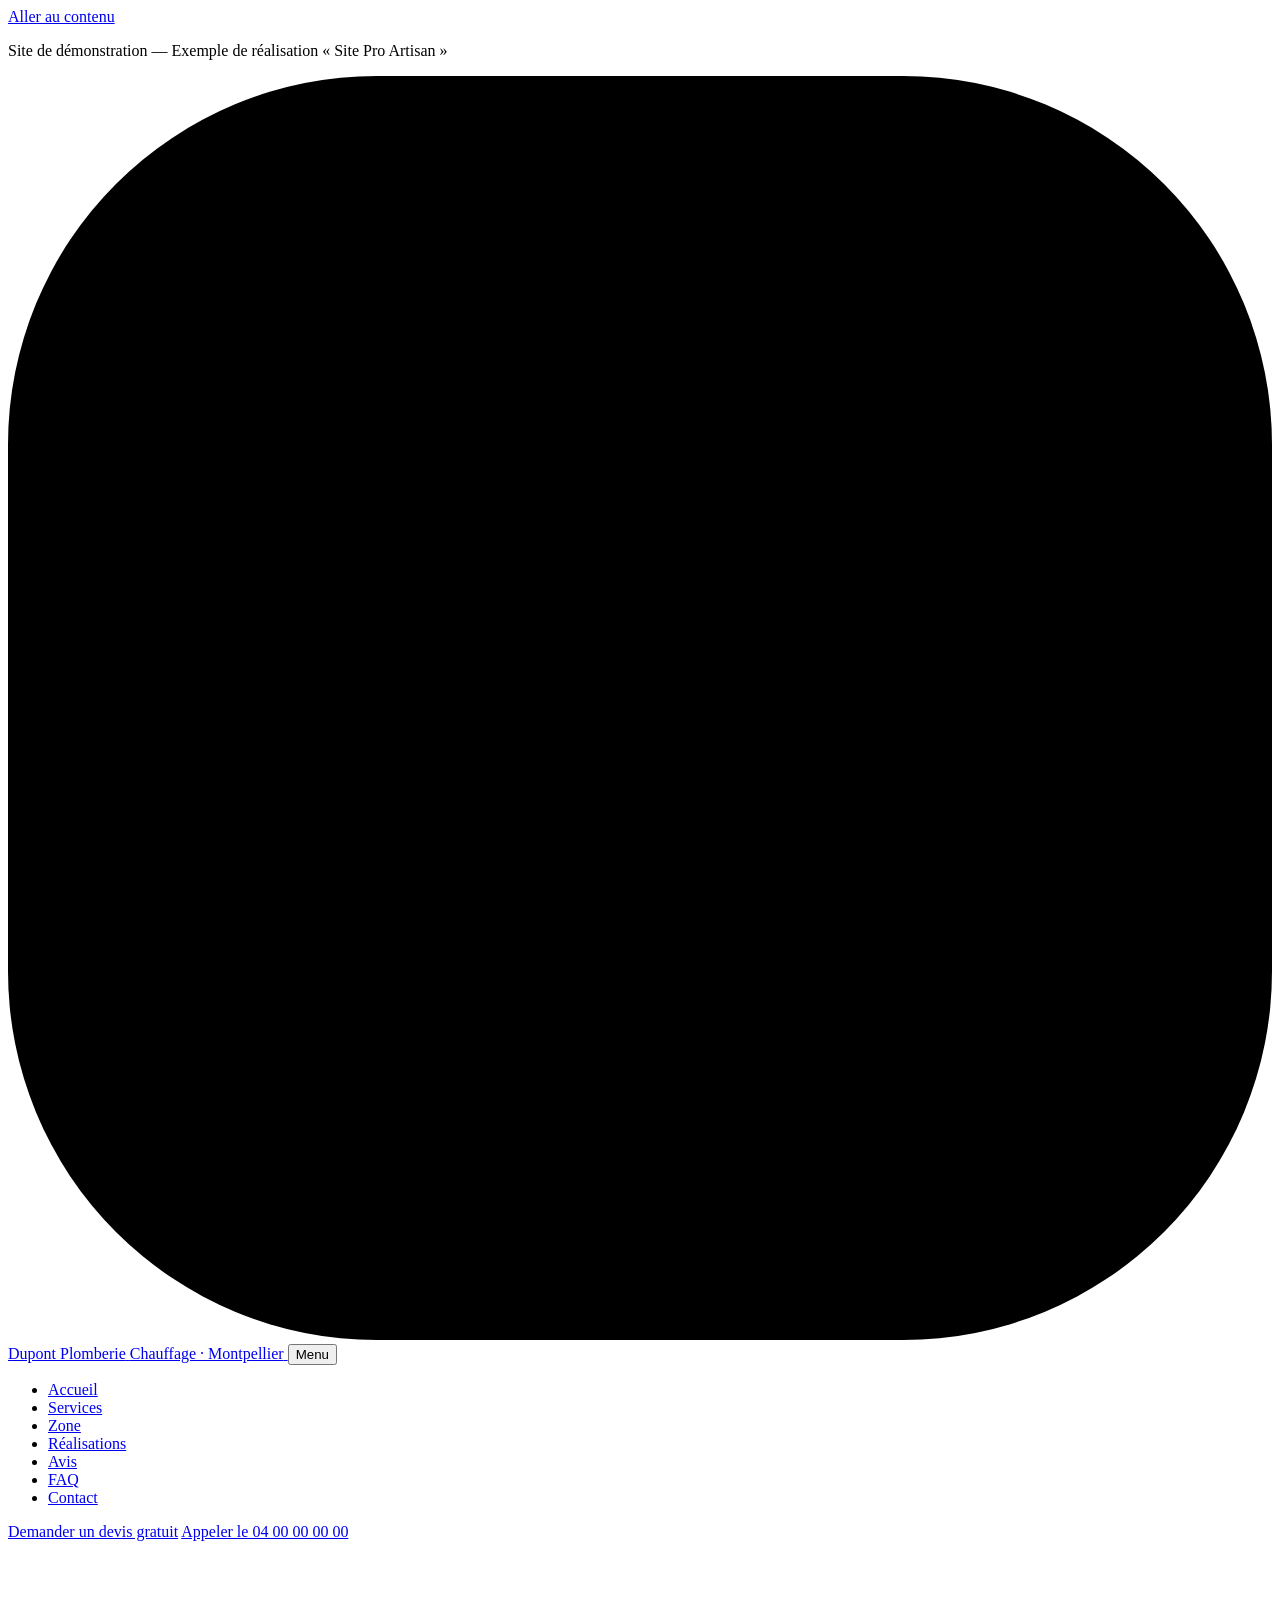
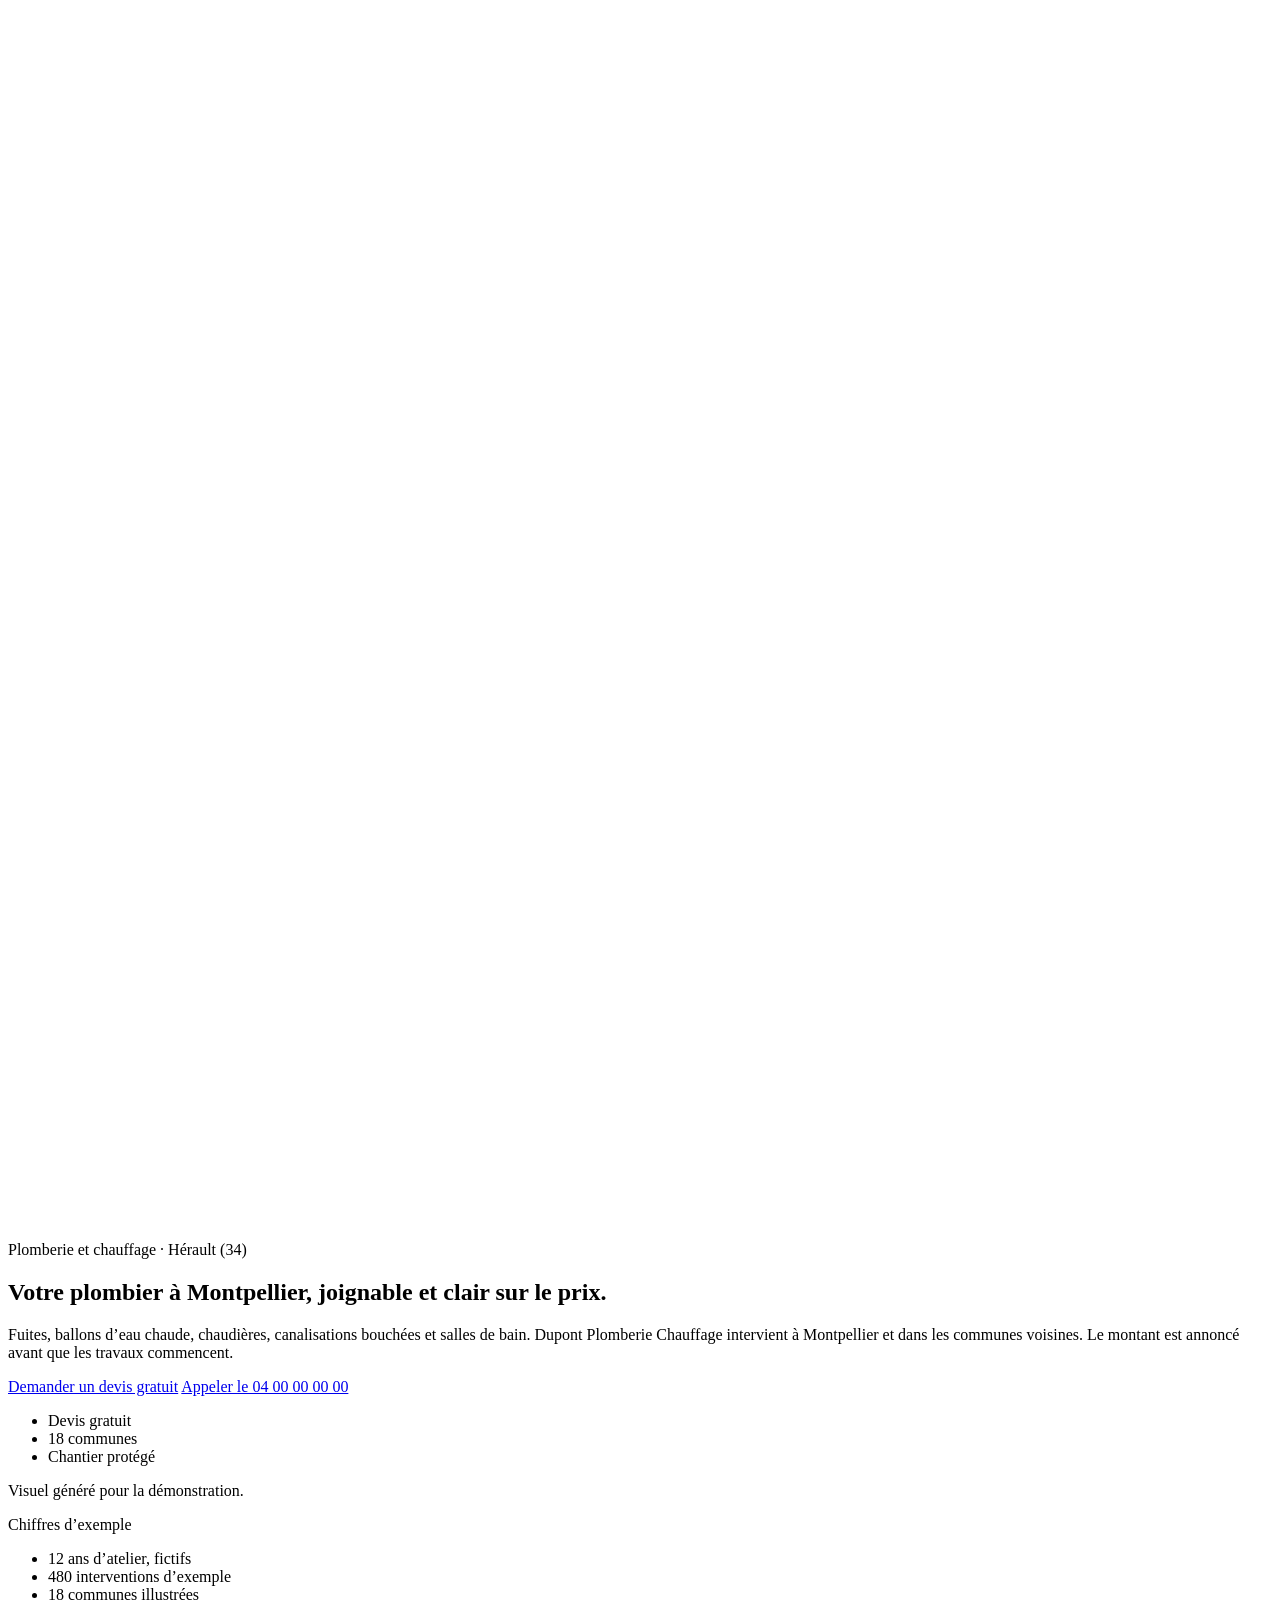
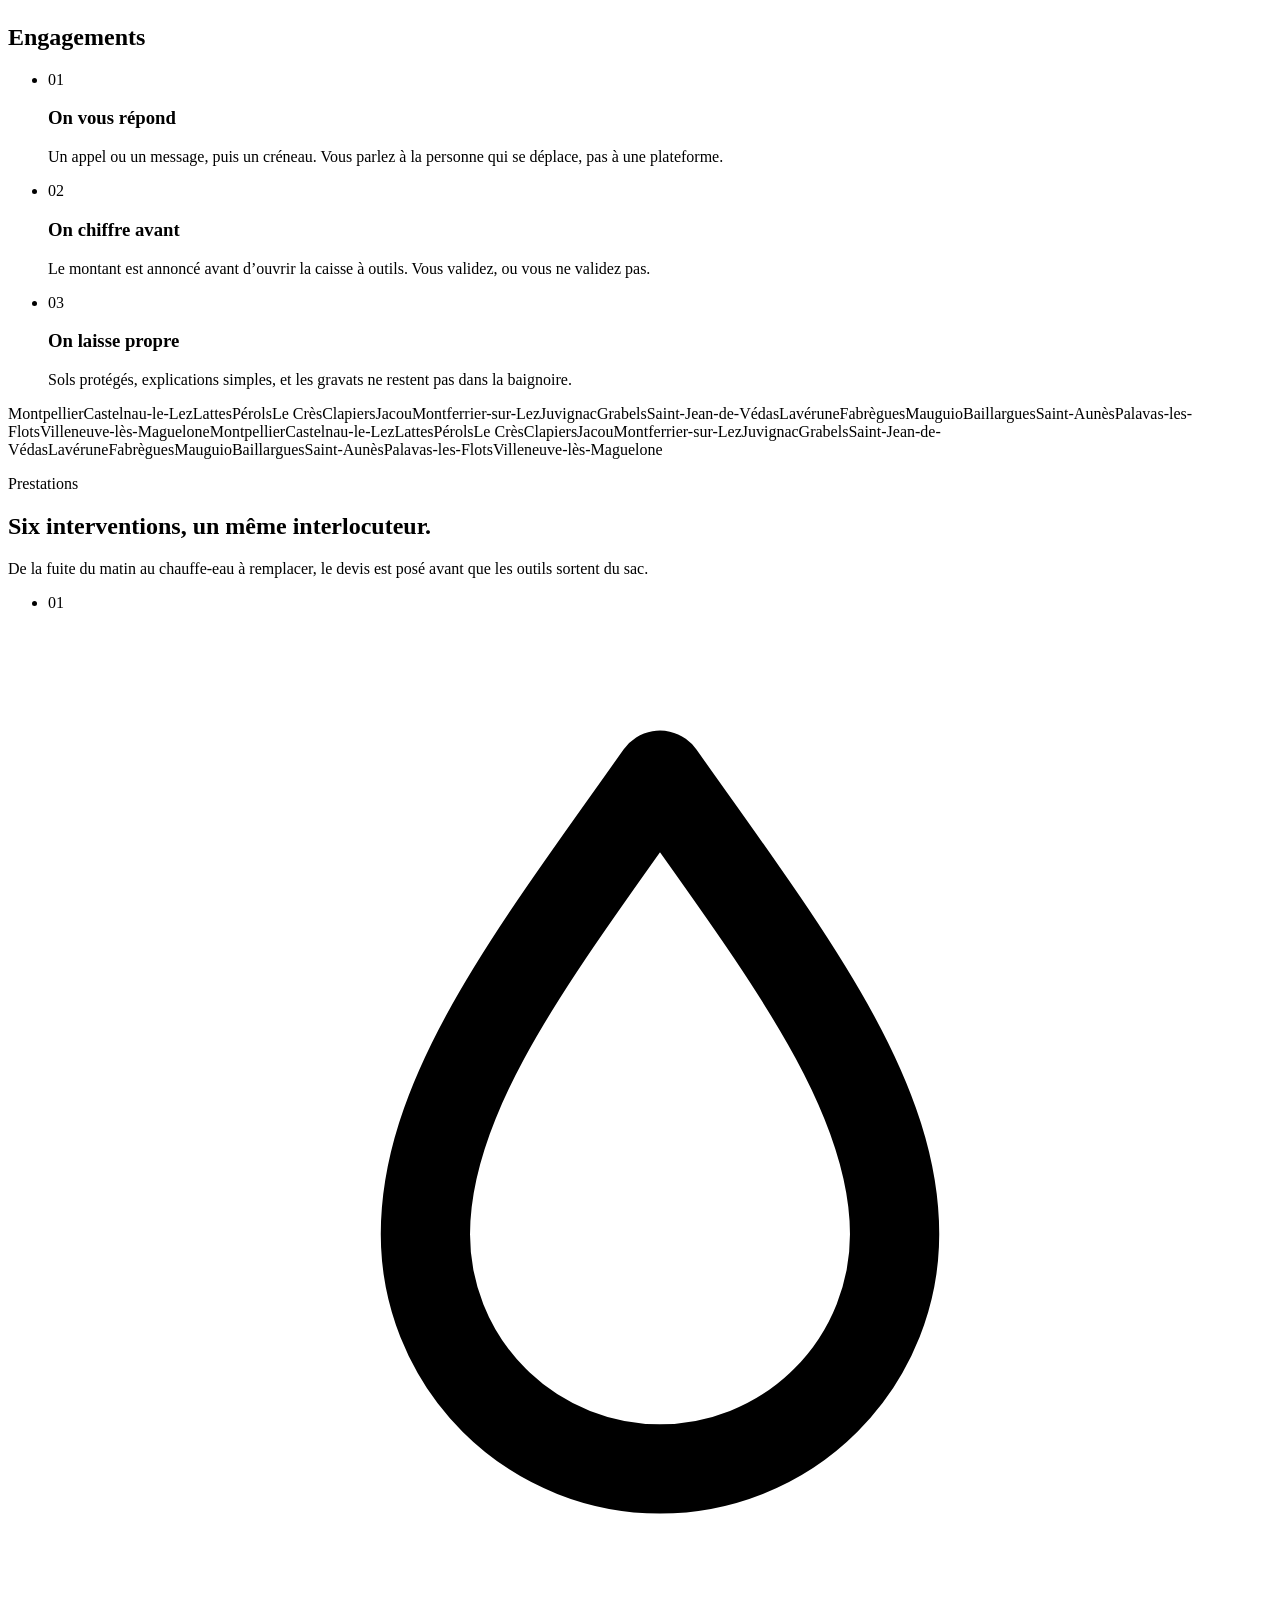
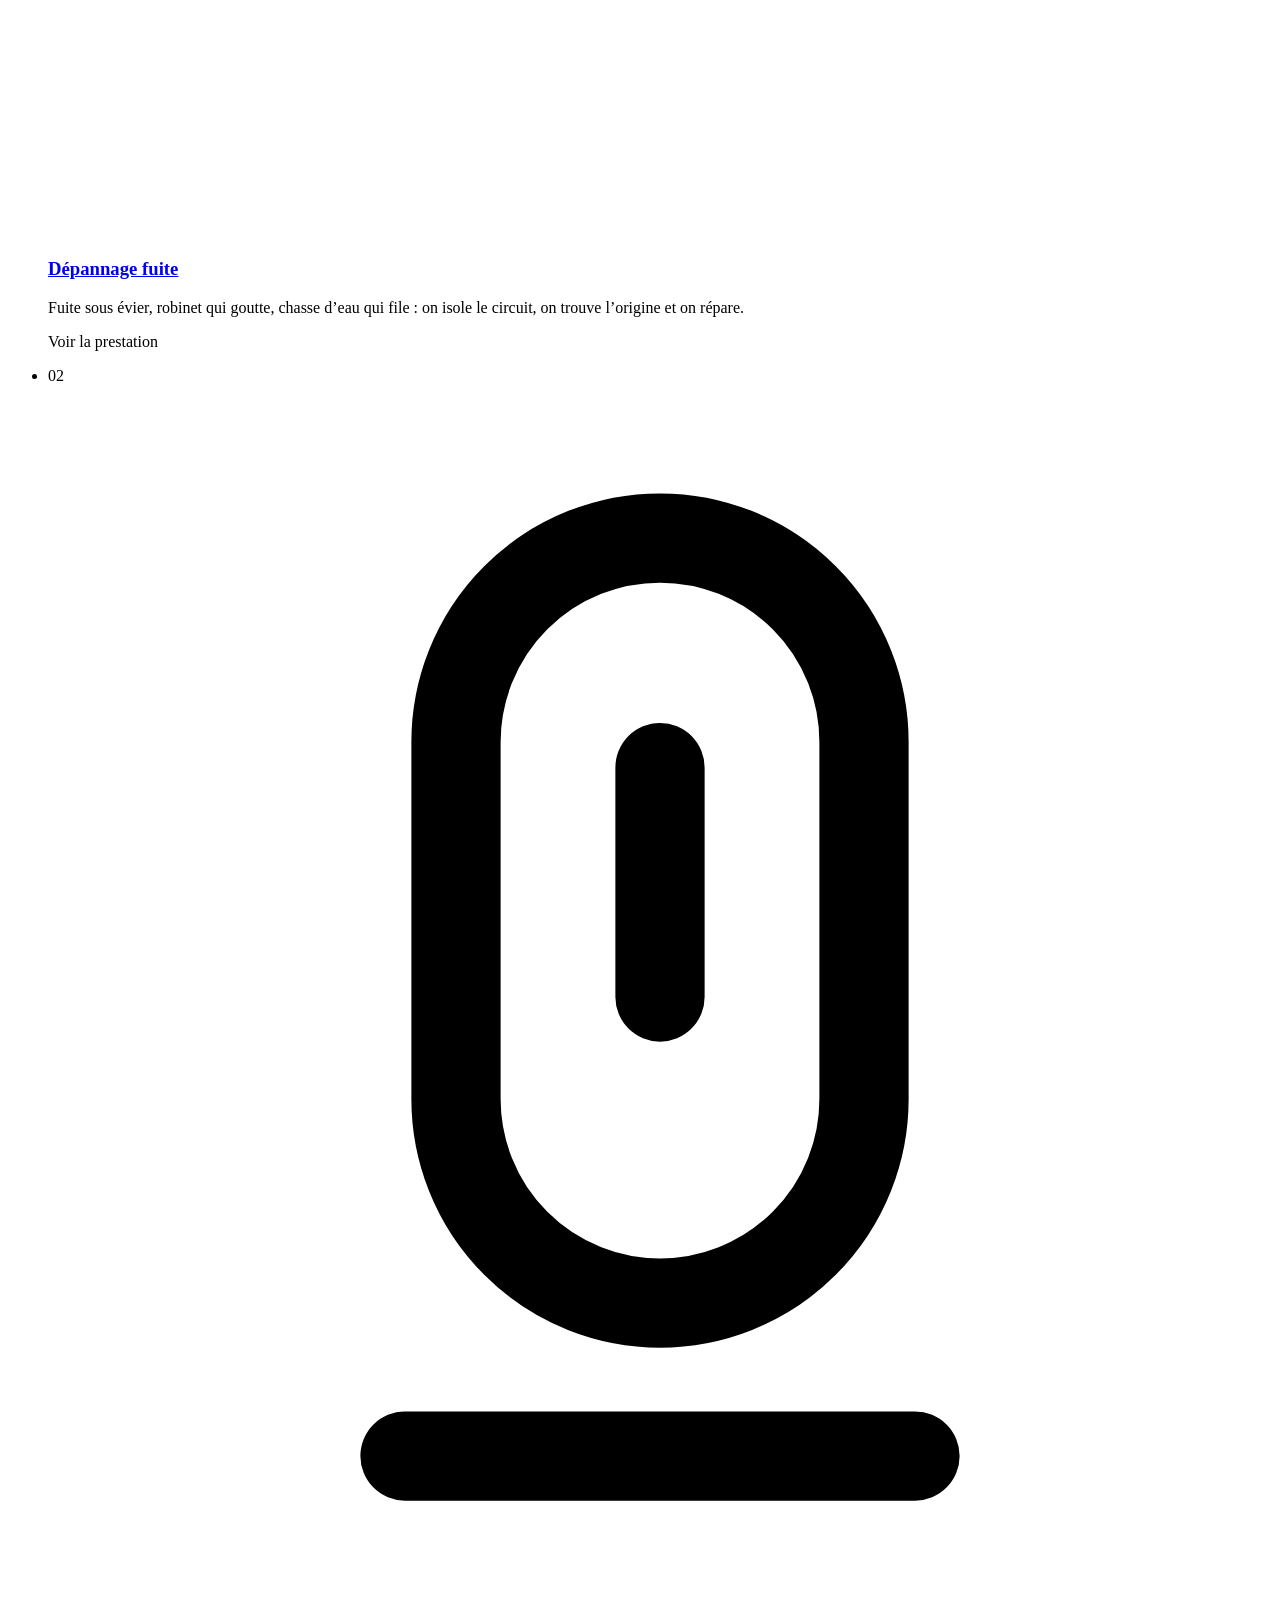
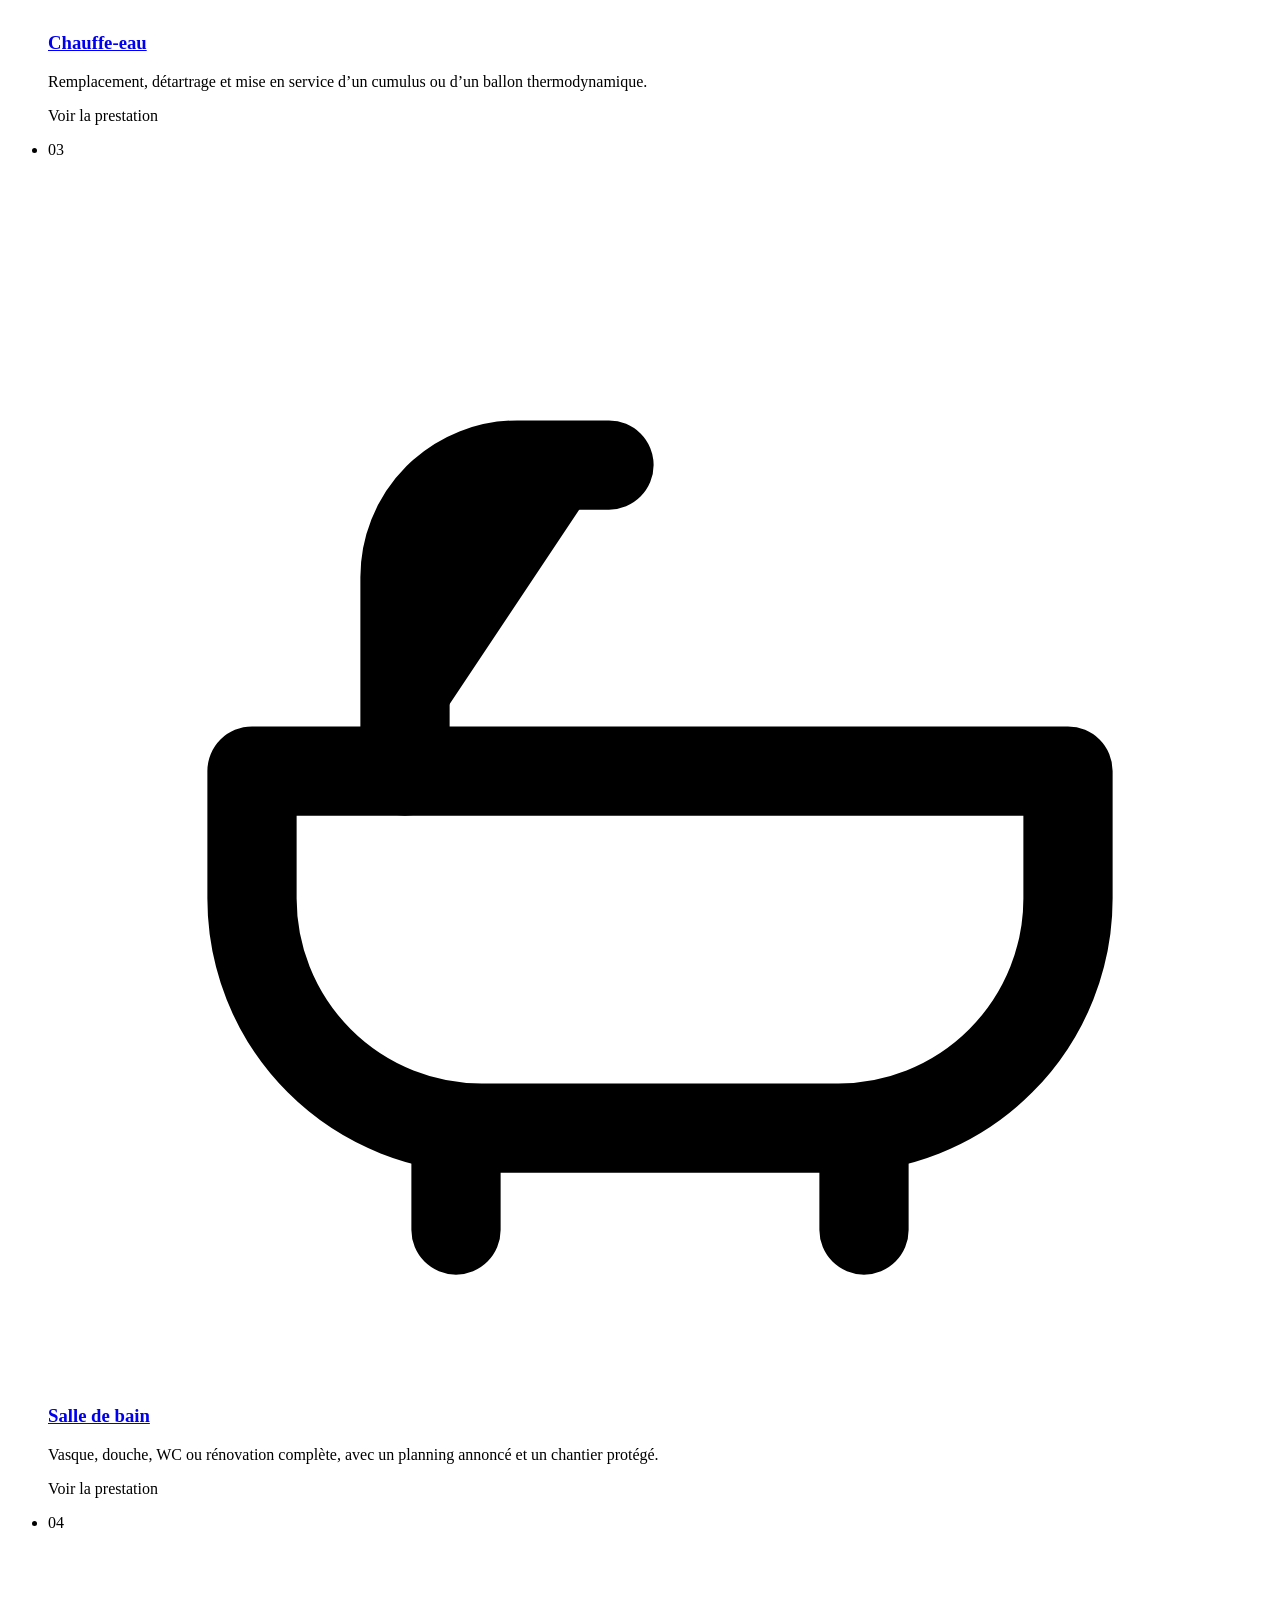
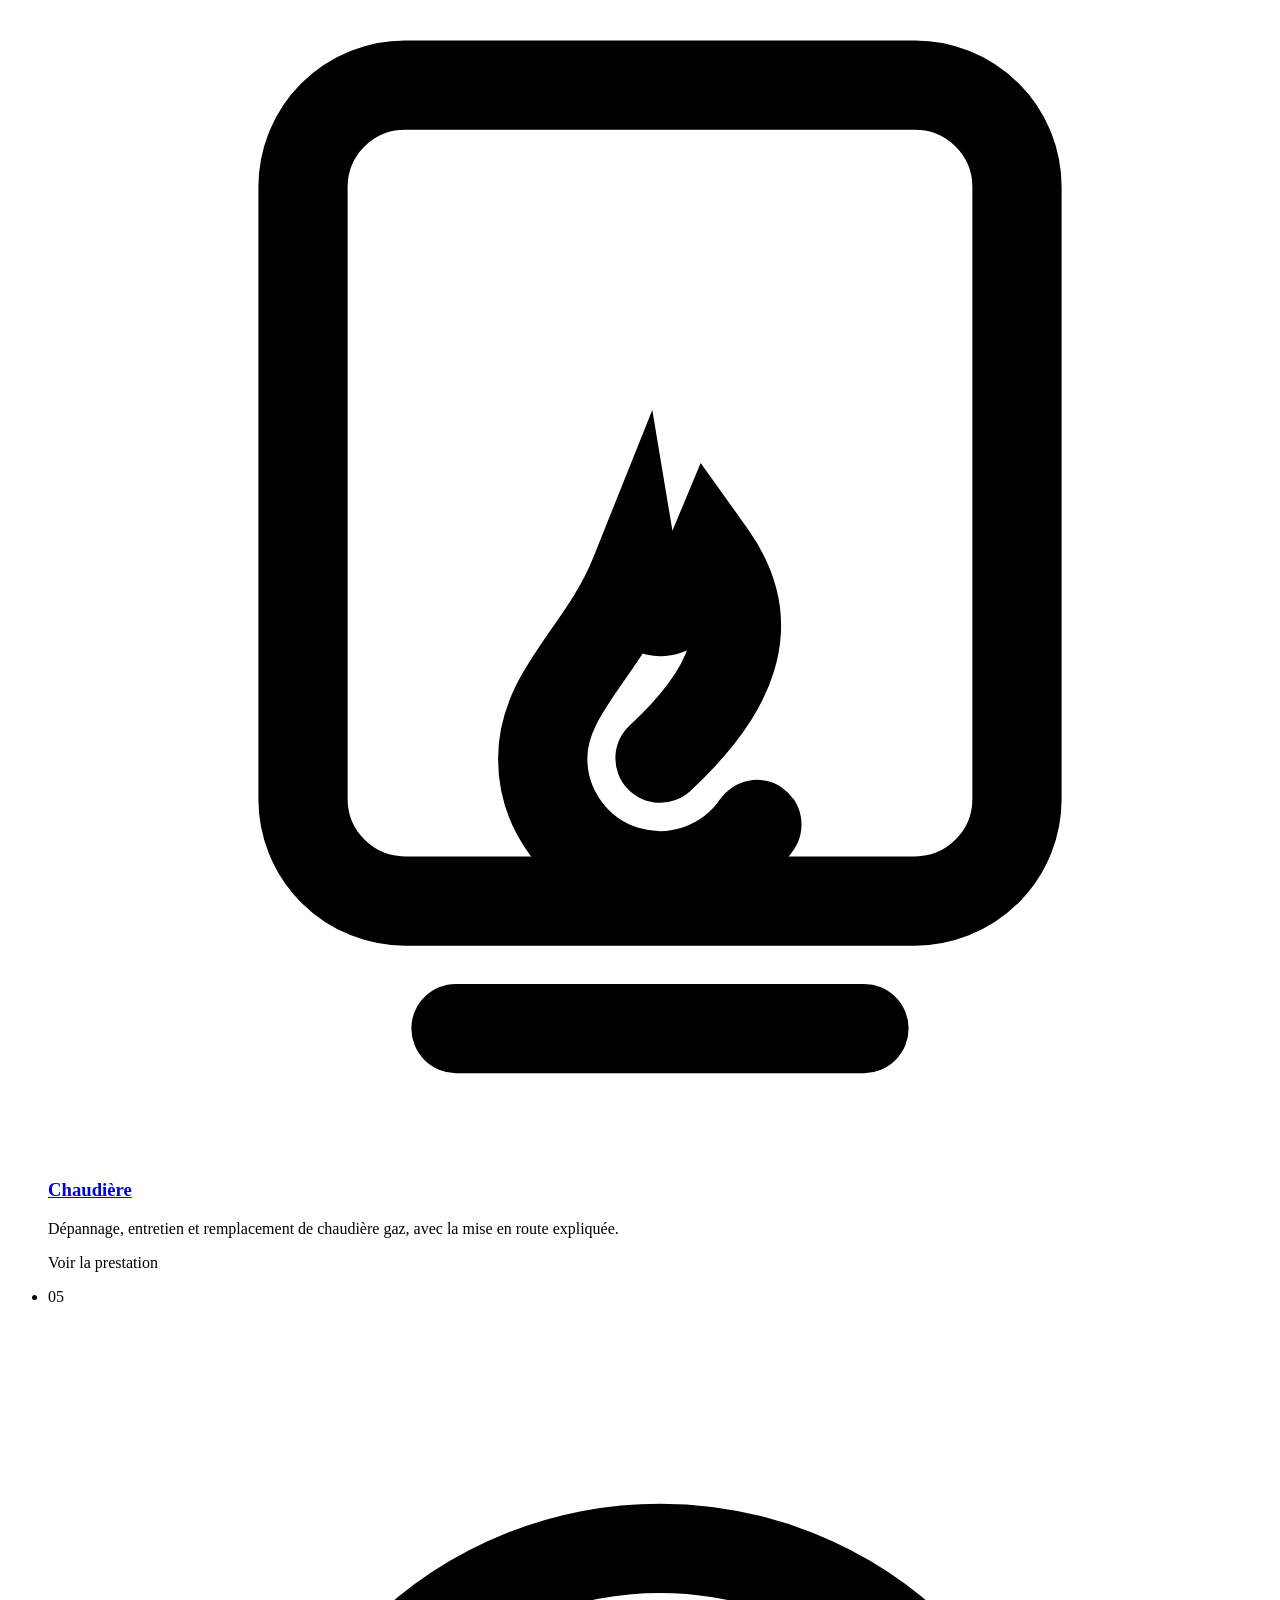
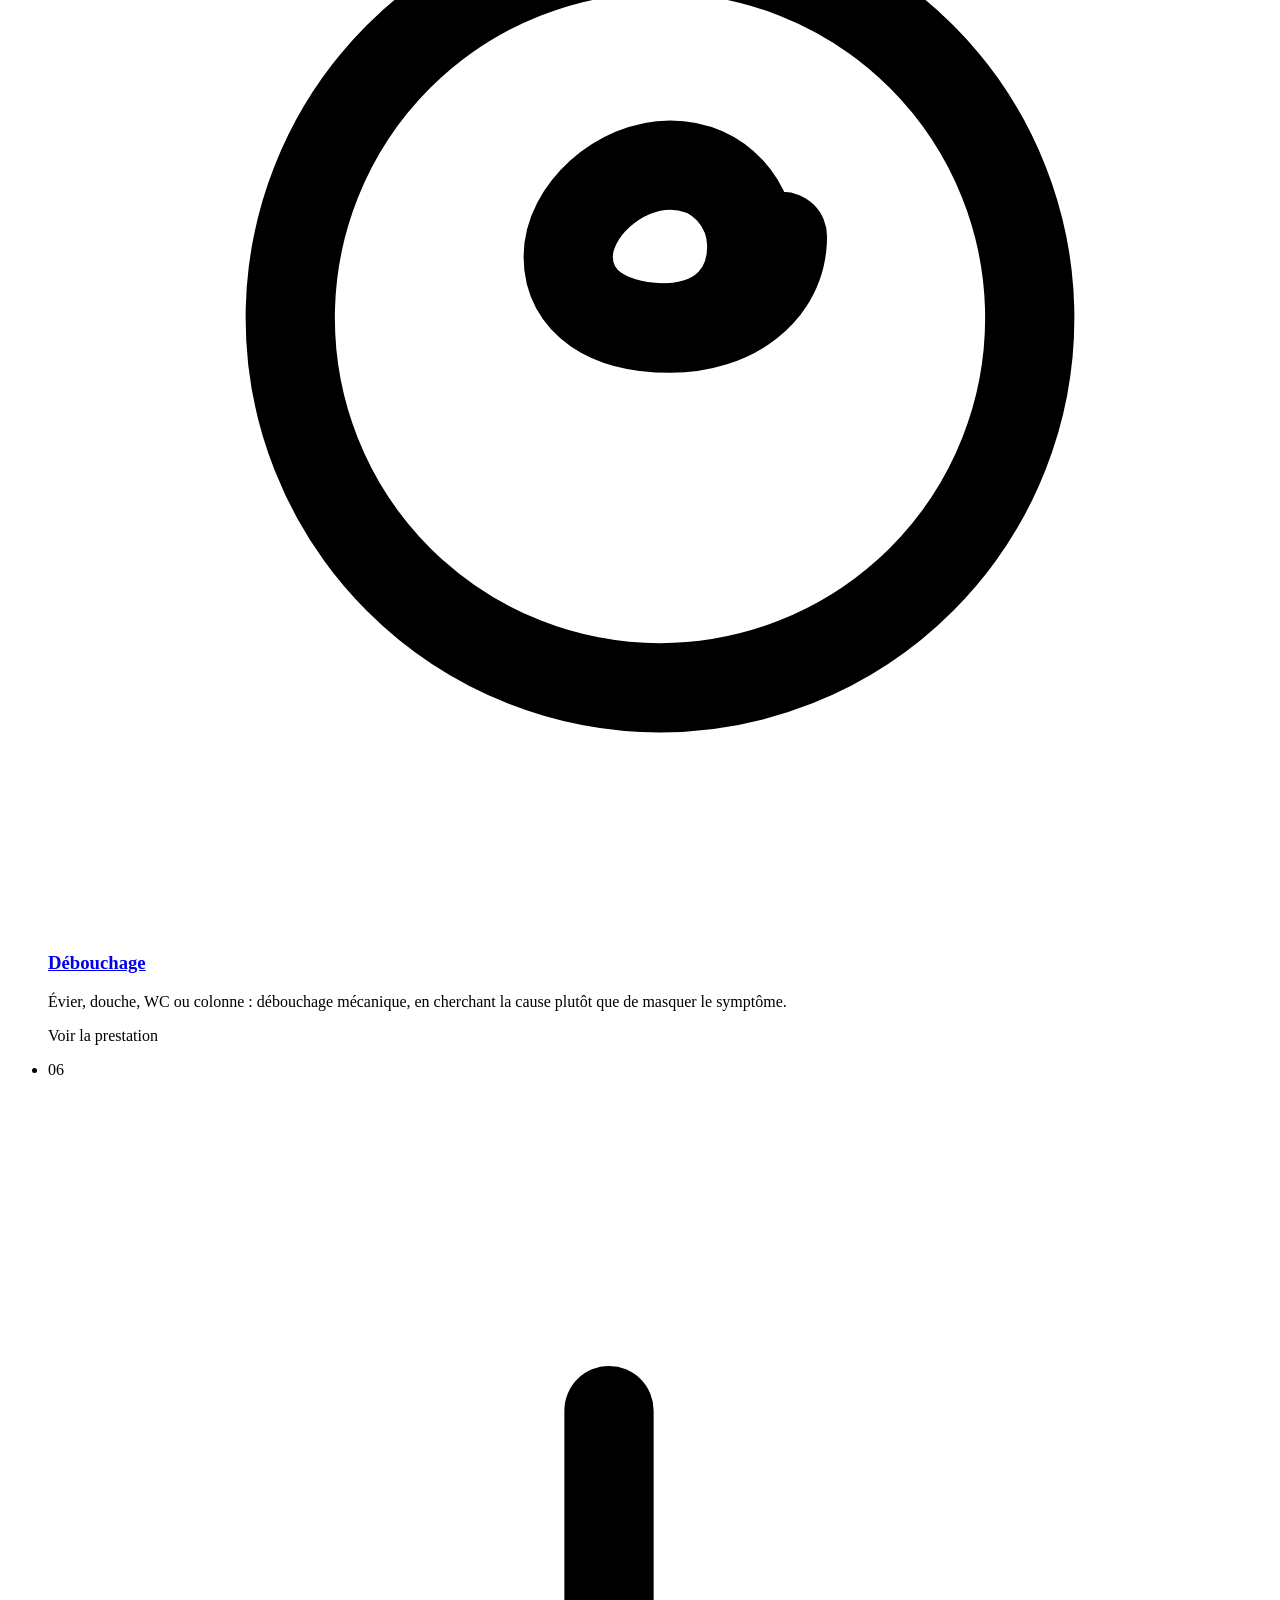
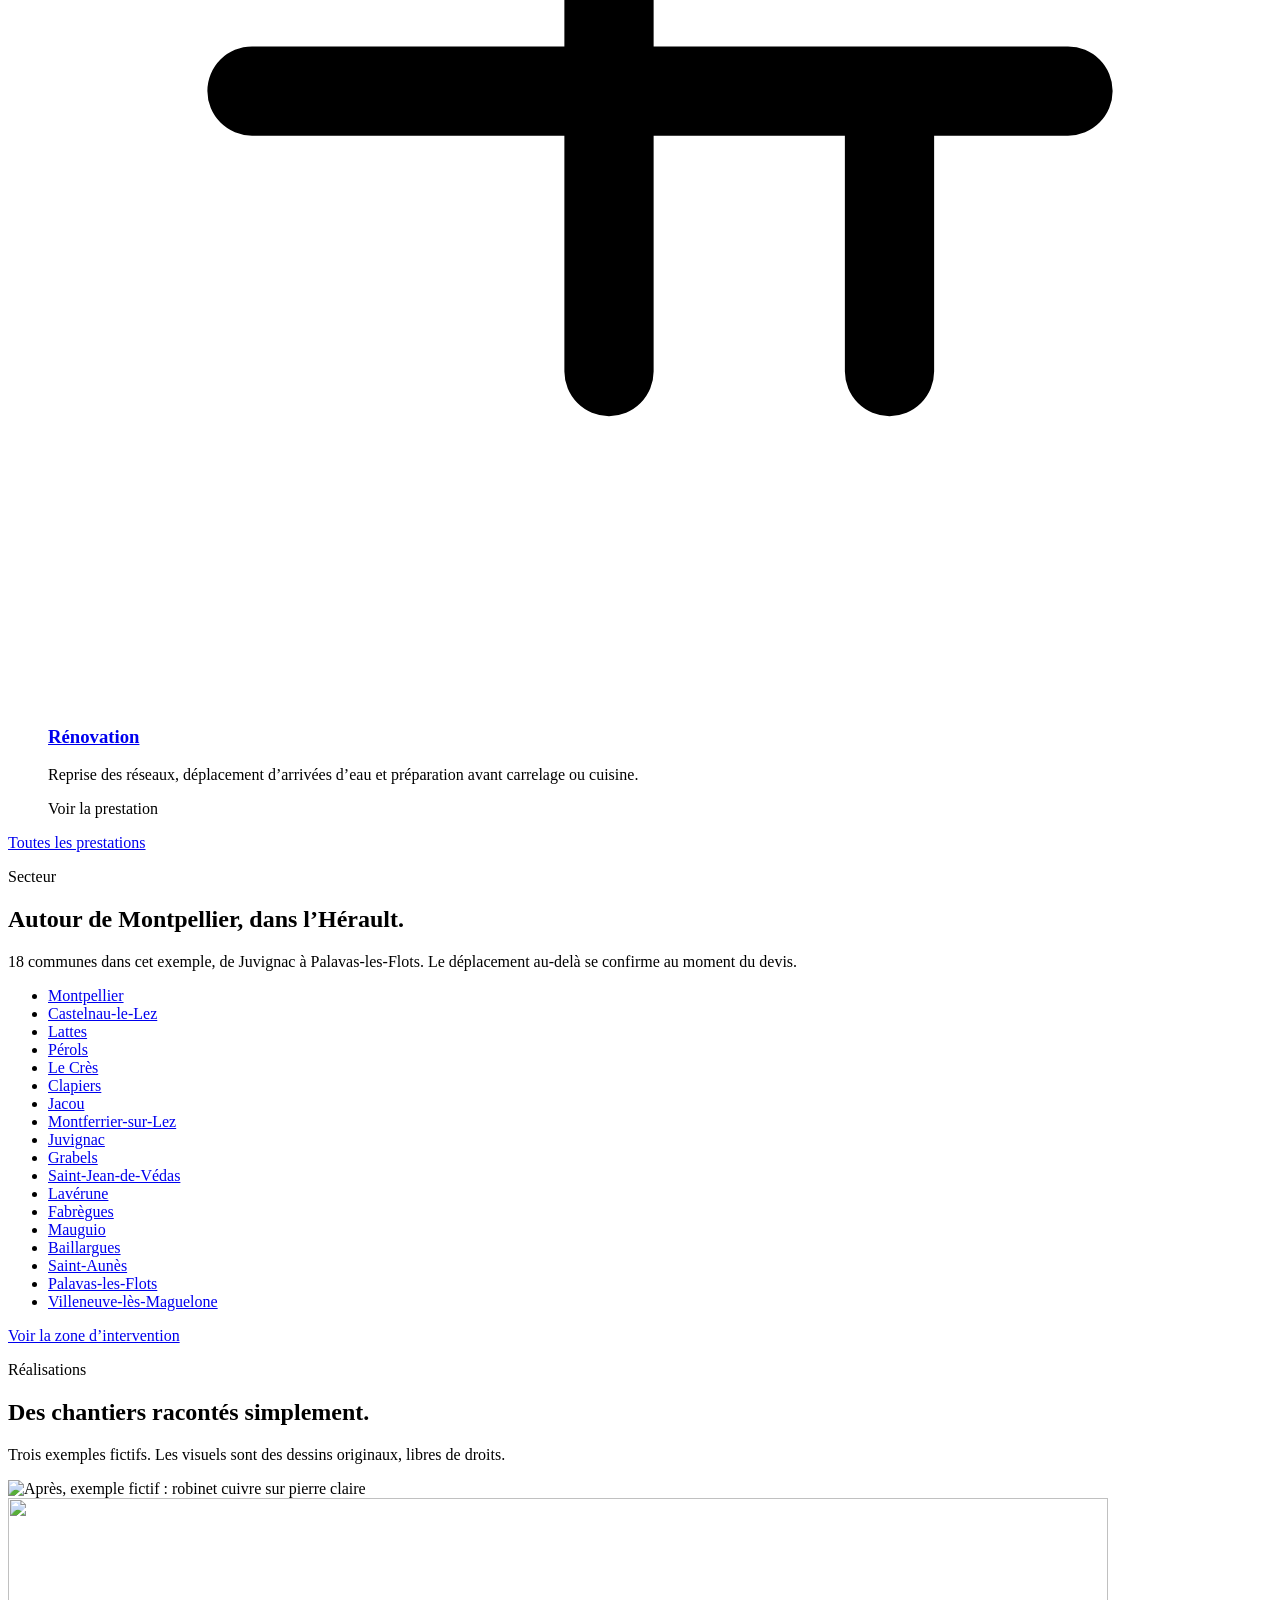
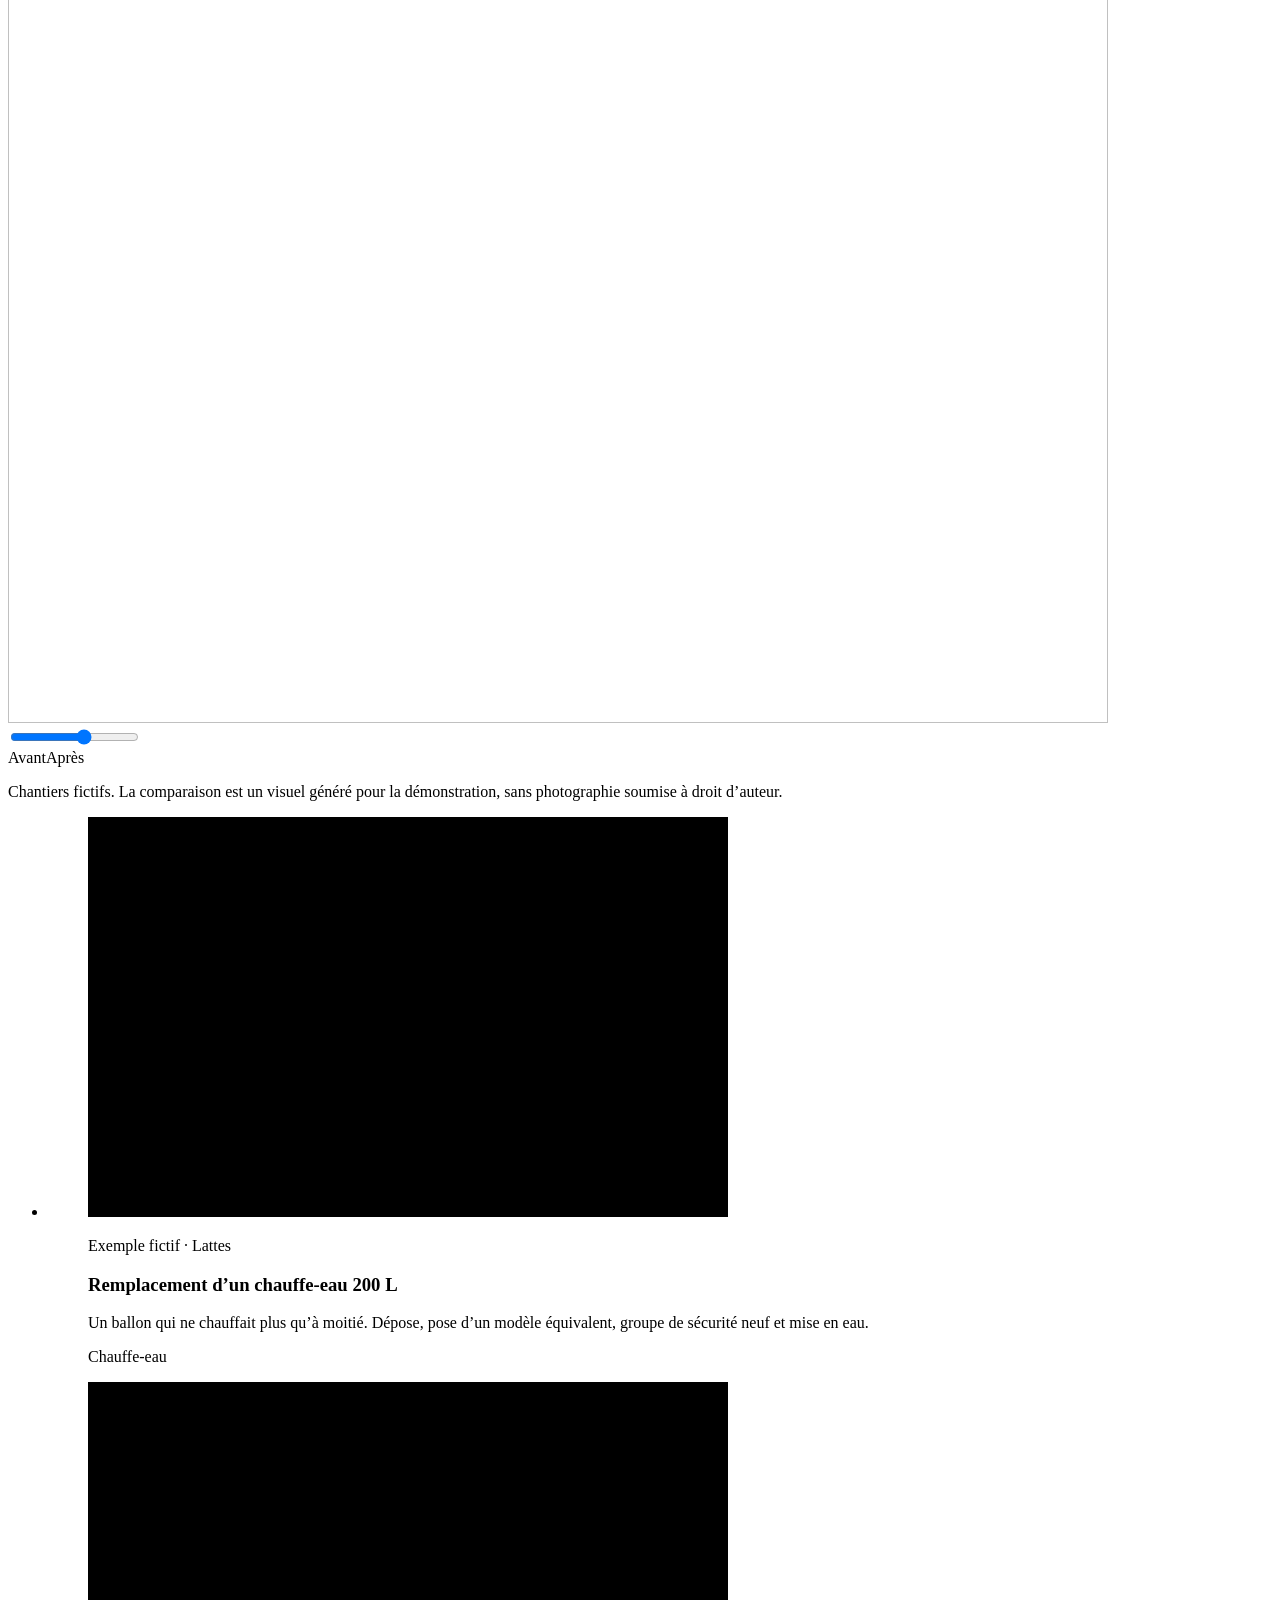
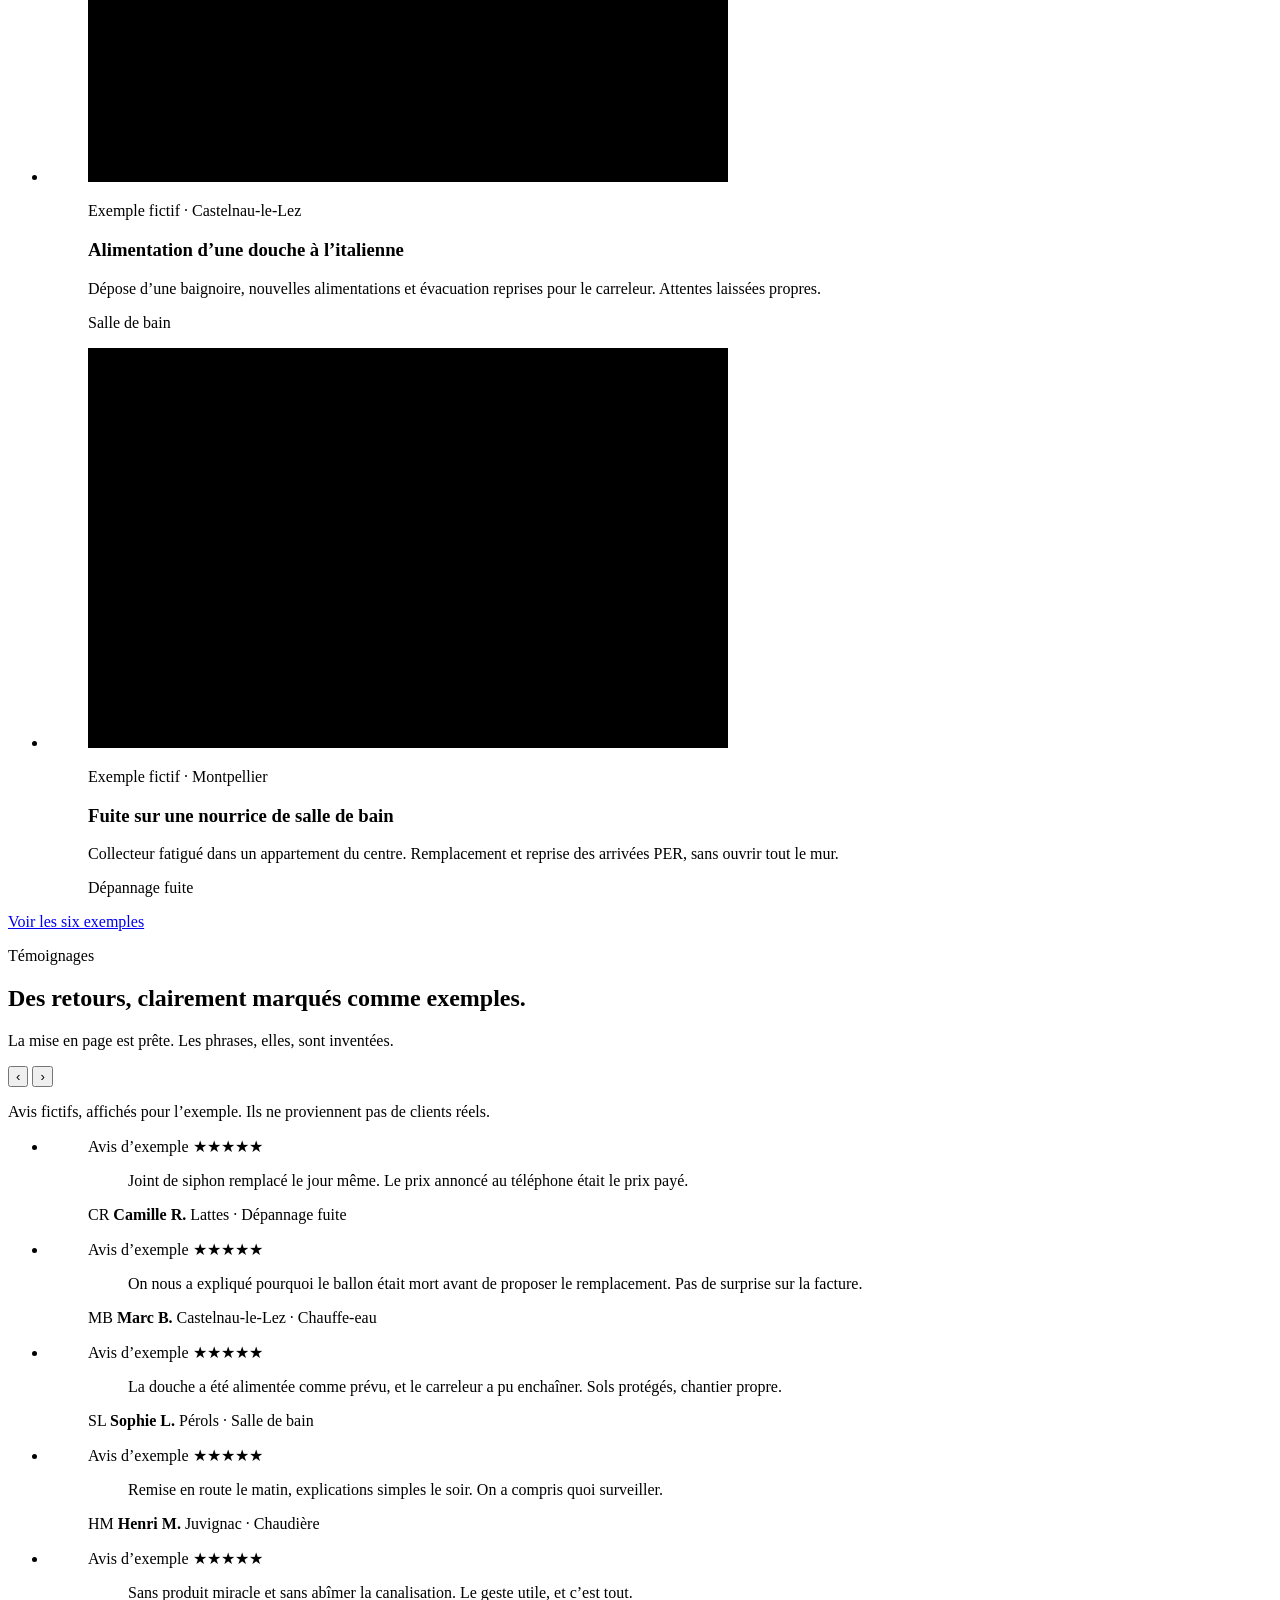
==== commit a97c3bdf: "Refonte design premium" ====
--- a/index.html
+++ b/index.html
@@ -193,8 +193,8 @@
 }
 </script>
 <script>document.documentElement.classList.replace("no-js","js");</script>
-  <script type="module" crossorigin src="/demo-site-artisan/assets/main-CY8wyfW5.js"></script>
-  <link rel="stylesheet" crossorigin href="/demo-site-artisan/assets/main-B7n6Rmw1.css">
+  <script type="module" crossorigin src="/demo-site-artisan/assets/main-I4IHnkMa.js"></script>
+  <link rel="stylesheet" crossorigin href="/demo-site-artisan/assets/main-Bl5j2Q--.css">
 </head>
 <body class="page-home">
 <a class="skip" href="#contenu" data-inert-when-nav>Aller au contenu</a>
@@ -228,59 +228,49 @@
 <button class="nav-backdrop" type="button" data-close-nav hidden aria-label="Fermer le menu"></button>
 <main id="contenu" tabindex="-1" data-inert-when-nav>
   <section class="hero">
-    <div class="container hero-grid">
-      <div>
-        <p class="eyebrow">Plomberie et chauffage · Hérault (34)</p>
-        <h1>Votre plombier à Montpellier, joignable et clair sur le prix.</h1>
-        <p class="lede">Fuites, ballons d’eau chaude, chaudières, canalisations bouchées et salles de bain. Dupont Plomberie Chauffage intervient à Montpellier et dans les communes voisines. Le montant est annoncé avant que les travaux commencent.</p>
-        <div class="hero-actions">
-          <a class="btn btn-primary" href="/demo-site-artisan/contact/">Demander un devis gratuit</a>
-          <a class="btn btn-secondary" href="tel:+33400000000">Appeler le 04 00 00 00 00</a>
-        </div>
-        <ul class="trust">
-          <li>Devis gratuit</li>
-          <li>18 communes</li>
-          <li>Chantier protégé</li>
-        </ul>
+    <div class="hero-media" aria-hidden="true">
+      <picture>
+        <source media="(min-width: 800px)" srcset="/demo-site-artisan/images/hero-wide.webp" type="image/webp">
+        <img src="/demo-site-artisan/images/hero-portrait.webp" alt="" width="720" height="1280" fetchpriority="high" decoding="async">
+      </picture>
+    </div>
+    <div class="hero-shade" aria-hidden="true"></div>
+    <div class="container hero-copy">
+      <p class="eyebrow">Plomberie et chauffage · Hérault (34)</p>
+      <h1>Votre plombier à Montpellier, joignable et clair sur le prix.</h1>
+      <p class="lede">Fuites, ballons d’eau chaude, chaudières, canalisations bouchées et salles de bain. Dupont Plomberie Chauffage intervient à Montpellier et dans les communes voisines. Le montant est annoncé avant que les travaux commencent.</p>
+      <div class="hero-actions">
+        <a class="btn btn-primary" href="/demo-site-artisan/contact/">Demander un devis gratuit</a>
+        <a class="btn btn-secondary" href="tel:+33400000000">Appeler le 04 00 00 00 00</a>
       </div>
-      <div>
-        <div class="hero-frame">
-          <svg viewBox="0 0 640 520" width="640" height="520" class="scene" aria-hidden="true" focusable="false"><rect width="640" height="520" fill="var(--color-primary-soft)"/>
-    <circle cx="508" cy="104" r="78" fill="var(--color-paper)"/>
-    <rect x="0" y="368" width="640" height="152" fill="var(--color-sand-deep)"/>
-    <g stroke="var(--color-line)" stroke-width="1.5">
-      <path d="M0 408H640M0 448H640M0 488H640"/>
-      <path d="M80 368V520M160 368V520M240 368V520M320 368V520M400 368V520M480 368V520M560 368V520"/>
-    </g>
-    <rect x="72" y="164" width="116" height="228" rx="40" fill="var(--color-primary)"/>
-    <rect x="94" y="196" width="16" height="128" rx="8" fill="var(--color-primary-strong)"/>
-    <circle cx="150" cy="292" r="15" fill="var(--color-paper)"/>
-    <circle cx="150" cy="292" r="5.5" fill="var(--color-accent)"/>
-    <ellipse cx="130" cy="396" rx="54" ry="8" fill="var(--color-primary-strong)" opacity="0.18"/>
-    <path d="M188 236H300" stroke="var(--color-copper)" stroke-width="10" stroke-linecap="round"/>
-    <circle cx="312" cy="236" r="16" fill="var(--color-paper)" stroke="var(--color-primary)" stroke-width="4"/>
-    <path d="M312 224v24M300 236h24" stroke="var(--color-primary)" stroke-width="3" stroke-linecap="round"/>
-    <path d="M328 236H424v108" stroke="var(--color-primary)" stroke-width="10" stroke-linecap="round" stroke-linejoin="round" fill="none"/>
-    <circle cx="312" cy="268" r="7" fill="var(--color-primary)"/>
-    <circle cx="312" cy="288" r="4" fill="var(--color-primary)" opacity="0.65"/>
-    <rect x="456" y="148" width="132" height="176" rx="8" fill="var(--color-paper)" stroke="var(--color-primary)" stroke-width="4"/>
-    <rect x="472" y="164" width="100" height="112" fill="var(--color-primary-soft)"/>
-    <path d="M522 164v112M472 220h100" stroke="var(--color-paper)" stroke-width="4"/>
-    <rect x="432" y="156" width="24" height="160" rx="3" fill="var(--color-primary)"/>
-    <rect x="588" y="156" width="24" height="160" rx="3" fill="var(--color-primary)"/>
-    <g stroke="var(--color-on-primary)" stroke-width="2" opacity="0.7">
-      <path d="M436 176h16M436 196h16M436 216h16M436 236h16M436 256h16M436 276h16M436 296h16"/>
-      <path d="M592 176h16M592 196h16M592 216h16M592 236h16M592 256h16M592 276h16M592 296h16"/>
-    </g>
-    <path d="M500 268c8 14 8 22 0 32-8-10-8-18 0-32z" fill="var(--color-primary)"/>
-    <rect x="492" y="298" width="22" height="16" rx="3" fill="var(--color-copper)"/></svg>
-        </div>
-        <p class="hero-caption">Schéma d’exemple — dessin original, sans photo de banque d’images.</p>
-      </div>
-    </div>
-  </section>
-
-  <section class="section promises" aria-labelledby="engagements-titre">
+      <ul class="trust">
+        <li>Devis gratuit</li>
+        <li>18 communes</li>
+        <li>Chantier protégé</li>
+      </ul>
+      <p class="hero-caption">Visuel généré pour la démonstration.</p>
+    </div>
+  </section>
+
+  <section class="metrics" aria-labelledby="chiffres-titre" data-reveal>
+    <p id="chiffres-titre" class="badge">Chiffres d’exemple</p>
+    <ul>
+      <li>
+        <span class="metric-num" data-count="12">12</span>
+        <span>ans d’atelier, fictifs</span>
+      </li>
+      <li>
+        <span class="metric-num" data-count="480">480</span>
+        <span>interventions d’exemple</span>
+      </li>
+      <li>
+        <span class="metric-num" data-count="18">18</span>
+        <span>communes illustrées</span>
+      </li>
+    </ul>
+  </section>
+
+  <section class="section promises" aria-labelledby="engagements-titre" data-reveal>
     <div class="container">
       <h2 id="engagements-titre" class="visually-hidden">Engagements</h2>
       <ul class="promise-grid">
@@ -303,7 +293,8 @@
     </div>
   </section>
 
-  <section class="section section-paper" id="prestations" aria-labelledby="prestations-titre">
+  <div class="marquee" aria-hidden="true"><div class="marquee-track"><span>Montpellier</span><span>Castelnau-le-Lez</span><span>Lattes</span><span>Pérols</span><span>Le Crès</span><span>Clapiers</span><span>Jacou</span><span>Montferrier-sur-Lez</span><span>Juvignac</span><span>Grabels</span><span>Saint-Jean-de-Védas</span><span>Lavérune</span><span>Fabrègues</span><span>Mauguio</span><span>Baillargues</span><span>Saint-Aunès</span><span>Palavas-les-Flots</span><span>Villeneuve-lès-Maguelone</span><span>Montpellier</span><span>Castelnau-le-Lez</span><span>Lattes</span><span>Pérols</span><span>Le Crès</span><span>Clapiers</span><span>Jacou</span><span>Montferrier-sur-Lez</span><span>Juvignac</span><span>Grabels</span><span>Saint-Jean-de-Védas</span><span>Lavérune</span><span>Fabrègues</span><span>Mauguio</span><span>Baillargues</span><span>Saint-Aunès</span><span>Palavas-les-Flots</span><span>Villeneuve-lès-Maguelone</span></div></div>
+  <section class="section section-paper" id="prestations" aria-labelledby="prestations-titre" data-reveal>
     <div class="container">
       <header class="section-head">
         <p class="eyebrow">Prestations</p>
@@ -312,6 +303,7 @@
       </header>
       <ul class="card-grid"><li>
         <article class="card">
+          <span class="card-index" aria-hidden="true">01</span>
           <div class="icon-bubble"><svg viewBox="0 0 24 24" aria-hidden="true" focusable="false"><path d="M12 3.2c2.4 3.4 4.6 6.2 4.6 9a4.6 4.6 0 1 1-9.2 0c0-2.8 2.2-5.6 4.6-9z" fill="none" stroke="currentColor" stroke-width="1.75" stroke-linejoin="round"/></svg></div>
           <h3><a class="card-link" href="/demo-site-artisan/services/#depannage-fuite">Dépannage fuite</a></h3>
           <p>Fuite sous évier, robinet qui goutte, chasse d’eau qui file : on isole le circuit, on trouve l’origine et on répare.</p>
@@ -319,6 +311,7 @@
         </article>
       </li><li>
         <article class="card">
+          <span class="card-index" aria-hidden="true">02</span>
           <div class="icon-bubble"><svg viewBox="0 0 24 24" aria-hidden="true" focusable="false"><rect x="8" y="3" width="8" height="15" rx="4" fill="none" stroke="currentColor" stroke-width="1.75"/><path d="M12 7.5v4.5M7 21h10" stroke="currentColor" stroke-width="1.75" stroke-linecap="round"/></svg></div>
           <h3><a class="card-link" href="/demo-site-artisan/services/#chauffe-eau">Chauffe-eau</a></h3>
           <p>Remplacement, détartrage et mise en service d’un cumulus ou d’un ballon thermodynamique.</p>
@@ -326,6 +319,7 @@
         </article>
       </li><li>
         <article class="card">
+          <span class="card-index" aria-hidden="true">03</span>
           <div class="icon-bubble"><svg viewBox="0 0 24 24" aria-hidden="true" focusable="false"><path d="M4 12h16v2.5A4.5 4.5 0 0 1 15.5 19h-7A4.5 4.5 0 0 1 4 14.5V12z" fill="none" stroke="currentColor" stroke-width="1.75" stroke-linejoin="round"/><path d="M7 12V8.2A2.2 2.2 0 0 1 9.2 6H11M8 19.5V21M16 19.5V21" stroke="currentColor" stroke-width="1.75" stroke-linecap="round"/></svg></div>
           <h3><a class="card-link" href="/demo-site-artisan/services/#salle-de-bain">Salle de bain</a></h3>
           <p>Vasque, douche, WC ou rénovation complète, avec un planning annoncé et un chantier protégé.</p>
@@ -333,6 +327,7 @@
         </article>
       </li><li>
         <article class="card">
+          <span class="card-index" aria-hidden="true">04</span>
           <div class="icon-bubble"><svg viewBox="0 0 24 24" aria-hidden="true" focusable="false"><rect x="5" y="3" width="14" height="16" rx="2" fill="none" stroke="currentColor" stroke-width="1.75"/><path d="M12 16.2c1.4-1.3 2-2.6 1-4-.5 1.2-1.3 1.6-1.5.4-.6 1.5-1.8 2.3-1.8 3.6a2.3 2.3 0 0 0 4.2 1.3" fill="none" stroke="currentColor" stroke-width="1.75" stroke-linecap="round"/><path d="M8 21.5h8" stroke="currentColor" stroke-width="1.75" stroke-linecap="round"/></svg></div>
           <h3><a class="card-link" href="/demo-site-artisan/services/#chaudiere">Chaudière</a></h3>
           <p>Dépannage, entretien et remplacement de chaudière gaz, avec la mise en route expliquée.</p>
@@ -340,6 +335,7 @@
         </article>
       </li><li>
         <article class="card">
+          <span class="card-index" aria-hidden="true">05</span>
           <div class="icon-bubble"><svg viewBox="0 0 24 24" aria-hidden="true" focusable="false"><circle cx="12" cy="12" r="7.25" fill="none" stroke="currentColor" stroke-width="1.75"/><path d="M12 12.2c1.3 0 1.8-.8 1.8-1.6S13.2 9 12.2 9s-2 .9-2 1.8.8 1.4 2 1.4 2.2-.7 2.2-1.8" fill="none" stroke="currentColor" stroke-width="1.75" stroke-linecap="round"/></svg></div>
           <h3><a class="card-link" href="/demo-site-artisan/services/#debouchage">Débouchage</a></h3>
           <p>Évier, douche, WC ou colonne : débouchage mécanique, en cherchant la cause plutôt que de masquer le symptôme.</p>
@@ -347,6 +343,7 @@
         </article>
       </li><li>
         <article class="card">
+          <span class="card-index" aria-hidden="true">06</span>
           <div class="icon-bubble"><svg viewBox="0 0 24 24" aria-hidden="true" focusable="false"><path d="M4 12h7M11 6.5v11M11 12h9M16.5 12v5.5" fill="none" stroke="currentColor" stroke-width="1.75" stroke-linecap="round"/></svg></div>
           <h3><a class="card-link" href="/demo-site-artisan/services/#renovation">Rénovation</a></h3>
           <p>Reprise des réseaux, déplacement d’arrivées d’eau et préparation avant carrelage ou cuisine.</p>
@@ -367,14 +364,24 @@
     </div>
   </section>
 
-  <section class="section" aria-labelledby="chantiers-titre">
+  <section class="section" aria-labelledby="chantiers-titre" data-reveal>
     <div class="container">
       <header class="section-head">
         <p class="eyebrow">Réalisations</p>
         <h2 id="chantiers-titre">Des chantiers racontés simplement.</h2>
         <p>Trois exemples fictifs. Les visuels sont des dessins originaux, libres de droits.</p>
       </header>
-      <p class="disclaimer">Chantiers fictifs, illustrés sans photographie soumise à droit d’auteur.</p>
+      <div class="compare" data-compare>
+        <div class="compare-frame">
+          <img class="compare-after" src="/demo-site-artisan/images/bath-after.webp" alt="Après, exemple fictif : robinet cuivre sur pierre claire" width="1100" height="825" loading="lazy" decoding="async">
+          <div class="compare-before">
+            <img src="/demo-site-artisan/images/bath-before.webp" alt="" width="1100" height="825" loading="lazy" decoding="async">
+          </div>
+          <input class="compare-range" type="range" min="0" max="100" value="58" aria-label="Comparer l’avant et l’après, exemples fictifs">
+        </div>
+        <div class="compare-keys"><span>Avant</span><span>Après</span></div>
+      </div>
+      <p class="disclaimer">Chantiers fictifs. La comparaison est un visuel généré pour la démonstration, sans photographie soumise à droit d’auteur.</p>
       <ul class="project-grid"><li>
       <figure class="project">
         <div class="project-visual"><svg viewBox="0 0 640 400" width="640" height="400" class="scene" aria-hidden="true" focusable="false"><rect width="640" height="400" fill="var(--color-primary-soft)"/>
@@ -431,14 +438,21 @@
     </div>
   </section>
 
-  <section class="section section-paper" aria-labelledby="avis-titre">
+  <section class="section section-paper" aria-labelledby="avis-titre" data-reveal>
     <div class="container">
-      <header class="section-head">
-        <p class="eyebrow">Témoignages</p>
-        <h2 id="avis-titre">Des retours, clairement marqués comme exemples.</h2>
-        <p>La mise en page est prête. Les phrases, elles, sont inventées.</p>
+      <header class="section-head carousel-head">
+        <div>
+          <p class="eyebrow">Témoignages</p>
+          <h2 id="avis-titre">Des retours, clairement marqués comme exemples.</h2>
+          <p>La mise en page est prête. Les phrases, elles, sont inventées.</p>
+        </div>
+        <div class="carousel-nav">
+          <button class="carousel-btn" type="button" data-carousel-prev aria-label="Avis précédent">‹</button>
+          <button class="carousel-btn" type="button" data-carousel-next aria-label="Avis suivant">›</button>
+        </div>
       </header>
       <p class="disclaimer">Avis fictifs, affichés pour l’exemple. Ils ne proviennent pas de clients réels.</p>
+      <div class="carousel" data-carousel>
       <ul class="review-grid"><li>
           <figure class="review">
             <div class="review-top">
@@ -484,7 +498,53 @@
               </span>
             </figcaption>
           </figure>
+        </li><li>
+          <figure class="review">
+            <div class="review-top">
+              <span class="badge">Avis d’exemple</span>
+              <span class="stars" role="img" aria-label="5 sur 5, note d’exemple">★★★★★</span>
+            </div>
+            <blockquote><p>Remise en route le matin, explications simples le soir. On a compris quoi surveiller.</p></blockquote>
+            <figcaption class="review-author">
+              <span class="avatar" aria-hidden="true">HM</span>
+              <span>
+                <strong>Henri M.</strong>
+                <span>Juvignac · Chaudière</span>
+              </span>
+            </figcaption>
+          </figure>
+        </li><li>
+          <figure class="review">
+            <div class="review-top">
+              <span class="badge">Avis d’exemple</span>
+              <span class="stars" role="img" aria-label="5 sur 5, note d’exemple">★★★★★</span>
+            </div>
+            <blockquote><p>Sans produit miracle et sans abîmer la canalisation. Le geste utile, et c’est tout.</p></blockquote>
+            <figcaption class="review-author">
+              <span class="avatar" aria-hidden="true">NK</span>
+              <span>
+                <strong>Nadia K.</strong>
+                <span>Mauguio · Débouchage</span>
+              </span>
+            </figcaption>
+          </figure>
+        </li><li>
+          <figure class="review">
+            <div class="review-top">
+              <span class="badge">Avis d’exemple</span>
+              <span class="stars" role="img" aria-label="5 sur 5, note d’exemple">★★★★★</span>
+            </div>
+            <blockquote><p>Les arrivées d’eau de la cuisine sont tombées au bon endroit. Rare, et très appréciable.</p></blockquote>
+            <figcaption class="review-author">
+              <span class="avatar" aria-hidden="true">LP</span>
+              <span>
+                <strong>Luc P.</strong>
+                <span>Montpellier · Rénovation</span>
+              </span>
+            </figcaption>
+          </figure>
         </li></ul>
+      </div>
       <p class="section-more"><a class="btn btn-secondary" href="/demo-site-artisan/avis/">Lire les avis d’exemple</a></p>
     </div>
   </section>
